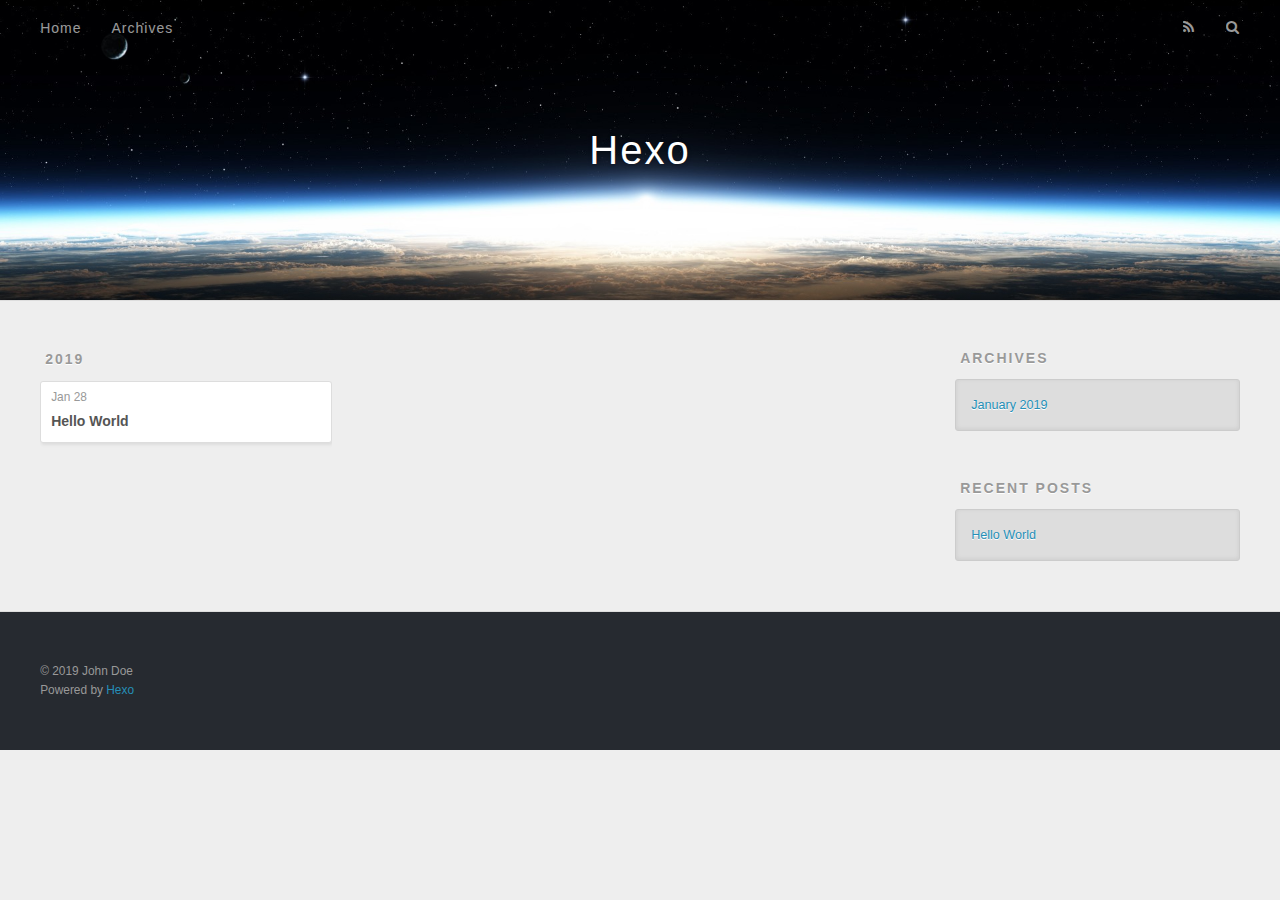
==== archives/index.html @ c8b0442b "Site updated: 2019-01-28 16:37:46" ====
<!DOCTYPE html>
<html>
<head><meta name="generator" content="Hexo 3.8.0">
  <meta charset="utf-8">
  

  
  <title>Archives | Hexo</title>
  <meta name="viewport" content="width=device-width, initial-scale=1, maximum-scale=1">
  <meta property="og:type" content="website">
<meta property="og:title" content="Hexo">
<meta property="og:url" content="http://yoursite.com/archives/index.html">
<meta property="og:site_name" content="Hexo">
<meta property="og:locale" content="default">
<meta name="twitter:card" content="summary">
<meta name="twitter:title" content="Hexo">
  
    <link rel="alternate" href="/atom.xml" title="Hexo" type="application/atom+xml">
  
  
    <link rel="icon" href="/favicon.png">
  
  
    <link href="//fonts.googleapis.com/css?family=Source+Code+Pro" rel="stylesheet" type="text/css">
  
  <link rel="stylesheet" href="/css/style.css">
</head>
</html>
<body>
  <div id="container">
    <div id="wrap">
      <header id="header">
  <div id="banner"></div>
  <div id="header-outer" class="outer">
    <div id="header-title" class="inner">
      <h1 id="logo-wrap">
        <a href="/" id="logo">Hexo</a>
      </h1>
      
    </div>
    <div id="header-inner" class="inner">
      <nav id="main-nav">
        <a id="main-nav-toggle" class="nav-icon"></a>
        
          <a class="main-nav-link" href="/">Home</a>
        
          <a class="main-nav-link" href="/archives">Archives</a>
        
      </nav>
      <nav id="sub-nav">
        
          <a id="nav-rss-link" class="nav-icon" href="/atom.xml" title="RSS Feed"></a>
        
        <a id="nav-search-btn" class="nav-icon" title="Search"></a>
      </nav>
      <div id="search-form-wrap">
        <form action="//google.com/search" method="get" accept-charset="UTF-8" class="search-form"><input type="search" name="q" class="search-form-input" placeholder="Search"><button type="submit" class="search-form-submit">&#xF002;</button><input type="hidden" name="sitesearch" value="http://yoursite.com"></form>
      </div>
    </div>
  </div>
</header>
      <div class="outer">
        <section id="main">
  
  
    
    
      
      
      <section class="archives-wrap">
        <div class="archive-year-wrap">
          <a href="/archives/2019" class="archive-year">2019</a>
        </div>
        <div class="archives">
    
    <article class="archive-article archive-type-post">
  <div class="archive-article-inner">
    <header class="archive-article-header">
      <a href="/2019/01/28/hello-world/" class="archive-article-date">
  <time datetime="2019-01-28T08:28:48.438Z" itemprop="datePublished">Jan 28</time>
</a>
      
  
    <h1 itemprop="name">
      <a class="archive-article-title" href="/2019/01/28/hello-world/">Hello World</a>
    </h1>
  

    </header>
  </div>
</article>
  
  
    </div></section>
  


</section>
        
          <aside id="sidebar">
  
    

  
    

  
    
  
    
  <div class="widget-wrap">
    <h3 class="widget-title">Archives</h3>
    <div class="widget">
      <ul class="archive-list"><li class="archive-list-item"><a class="archive-list-link" href="/archives/2019/01/">January 2019</a></li></ul>
    </div>
  </div>


  
    
  <div class="widget-wrap">
    <h3 class="widget-title">Recent Posts</h3>
    <div class="widget">
      <ul>
        
          <li>
            <a href="/2019/01/28/hello-world/">Hello World</a>
          </li>
        
      </ul>
    </div>
  </div>

  
</aside>
        
      </div>
      <footer id="footer">
  
  <div class="outer">
    <div id="footer-info" class="inner">
      &copy; 2019 John Doe<br>
      Powered by <a href="http://hexo.io/" target="_blank">Hexo</a>
    </div>
  </div>
</footer>
    </div>
    <nav id="mobile-nav">
  
    <a href="/" class="mobile-nav-link">Home</a>
  
    <a href="/archives" class="mobile-nav-link">Archives</a>
  
</nav>
    

<script src="//ajax.googleapis.com/ajax/libs/jquery/2.0.3/jquery.min.js"></script>


  <link rel="stylesheet" href="/fancybox/jquery.fancybox.css">
  <script src="/fancybox/jquery.fancybox.pack.js"></script>


<script src="/js/script.js"></script>



  </div>
</body>
</html>
---- css/style.css ----
body {
  width: 100%;
}
body:before,
body:after {
  content: "";
  display: table;
}
body:after {
  clear: both;
}
html,
body,
div,
span,
applet,
object,
iframe,
h1,
h2,
h3,
h4,
h5,
h6,
p,
blockquote,
pre,
a,
abbr,
acronym,
address,
big,
cite,
code,
del,
dfn,
em,
img,
ins,
kbd,
q,
s,
samp,
small,
strike,
strong,
sub,
sup,
tt,
var,
dl,
dt,
dd,
ol,
ul,
li,
fieldset,
form,
label,
legend,
table,
caption,
tbody,
tfoot,
thead,
tr,
th,
td {
  margin: 0;
  padding: 0;
  border: 0;
  outline: 0;
  font-weight: inherit;
  font-style: inherit;
  font-family: inherit;
  font-size: 100%;
  vertical-align: baseline;
}
body {
  line-height: 1;
  color: #000;
  background: #fff;
}
ol,
ul {
  list-style: none;
}
table {
  border-collapse: separate;
  border-spacing: 0;
  vertical-align: middle;
}
caption,
th,
td {
  text-align: left;
  font-weight: normal;
  vertical-align: middle;
}
a img {
  border: none;
}
input,
button {
  margin: 0;
  padding: 0;
}
input::-moz-focus-inner,
button::-moz-focus-inner {
  border: 0;
  padding: 0;
}
@font-face {
  font-family: FontAwesome;
  font-style: normal;
  font-weight: normal;
  src: url("fonts/fontawesome-webfont.eot?v=#4.0.3");
  src: url("fonts/fontawesome-webfont.eot?#iefix&v=#4.0.3") format("embedded-opentype"), url("fonts/fontawesome-webfont.woff?v=#4.0.3") format("woff"), url("fonts/fontawesome-webfont.ttf?v=#4.0.3") format("truetype"), url("fonts/fontawesome-webfont.svg#fontawesomeregular?v=#4.0.3") format("svg");
}
html,
body,
#container {
  height: 100%;
}
body {
  background: #eee;
  font: 14px -apple-system, BlinkMacSystemFont, "Segoe UI", "Roboto", "Oxygen", "Ubuntu", "Cantarell", "Fira Sans", "Droid Sans", "Helvetica Neue", sans-serif;
  -webkit-text-size-adjust: 100%;
}
.outer {
  max-width: 1220px;
  margin: 0 auto;
  padding: 0 20px;
}
.outer:before,
.outer:after {
  content: "";
  display: table;
}
.outer:after {
  clear: both;
}
.inner {
  display: inline;
  float: left;
  width: 98.33333333333333%;
  margin: 0 0.833333333333333%;
}
.left,
.alignleft {
  float: left;
}
.right,
.alignright {
  float: right;
}
.clear {
  clear: both;
}
#container {
  position: relative;
}
.mobile-nav-on {
  overflow: hidden;
}
#wrap {
  height: 100%;
  width: 100%;
  position: absolute;
  top: 0;
  left: 0;
  -webkit-transition: 0.2s ease-out;
  -moz-transition: 0.2s ease-out;
  -ms-transition: 0.2s ease-out;
  transition: 0.2s ease-out;
  z-index: 1;
  background: #eee;
}
.mobile-nav-on #wrap {
  left: 280px;
}
@media screen and (min-width: 768px) {
  #main {
    display: inline;
    float: left;
    width: 73.33333333333333%;
    margin: 0 0.833333333333333%;
  }
}
.article-date,
.article-category-link,
.archive-year,
.widget-title {
  text-decoration: none;
  text-transform: uppercase;
  letter-spacing: 2px;
  color: #999;
  margin-bottom: 1em;
  margin-left: 5px;
  line-height: 1em;
  text-shadow: 0 1px #fff;
  font-weight: bold;
}
.article-inner,
.archive-article-inner {
  background: #fff;
  -webkit-box-shadow: 1px 2px 3px #ddd;
  box-shadow: 1px 2px 3px #ddd;
  border: 1px solid #ddd;
  border-radius: 3px;
}
.article-entry h1,
.widget h1 {
  font-size: 2em;
}
.article-entry h2,
.widget h2 {
  font-size: 1.5em;
}
.article-entry h3,
.widget h3 {
  font-size: 1.3em;
}
.article-entry h4,
.widget h4 {
  font-size: 1.2em;
}
.article-entry h5,
.widget h5 {
  font-size: 1em;
}
.article-entry h6,
.widget h6 {
  font-size: 1em;
  color: #999;
}
.article-entry hr,
.widget hr {
  border: 1px dashed #ddd;
}
.article-entry strong,
.widget strong {
  font-weight: bold;
}
.article-entry em,
.widget em,
.article-entry cite,
.widget cite {
  font-style: italic;
}
.article-entry sup,
.widget sup,
.article-entry sub,
.widget sub {
  font-size: 0.75em;
  line-height: 0;
  position: relative;
  vertical-align: baseline;
}
.article-entry sup,
.widget sup {
  top: -0.5em;
}
.article-entry sub,
.widget sub {
  bottom: -0.2em;
}
.article-entry small,
.widget small {
  font-size: 0.85em;
}
.article-entry acronym,
.widget acronym,
.article-entry abbr,
.widget abbr {
  border-bottom: 1px dotted;
}
.article-entry ul,
.widget ul,
.article-entry ol,
.widget ol,
.article-entry dl,
.widget dl {
  margin: 0 20px;
  line-height: 1.6em;
}
.article-entry ul ul,
.widget ul ul,
.article-entry ol ul,
.widget ol ul,
.article-entry ul ol,
.widget ul ol,
.article-entry ol ol,
.widget ol ol {
  margin-top: 0;
  margin-bottom: 0;
}
.article-entry ul,
.widget ul {
  list-style: disc;
}
.article-entry ol,
.widget ol {
  list-style: decimal;
}
.article-entry dt,
.widget dt {
  font-weight: bold;
}
#header {
  height: 300px;
  position: relative;
  border-bottom: 1px solid #ddd;
}
#header:before,
#header:after {
  content: "";
  position: absolute;
  left: 0;
  right: 0;
  height: 40px;
}
#header:before {
  top: 0;
  background: -webkit-linear-gradient(rgba(0,0,0,0.2), transparent);
  background: -moz-linear-gradient(rgba(0,0,0,0.2), transparent);
  background: -ms-linear-gradient(rgba(0,0,0,0.2), transparent);
  background: linear-gradient(rgba(0,0,0,0.2), transparent);
}
#header:after {
  bottom: 0;
  background: -webkit-linear-gradient(transparent, rgba(0,0,0,0.2));
  background: -moz-linear-gradient(transparent, rgba(0,0,0,0.2));
  background: -ms-linear-gradient(transparent, rgba(0,0,0,0.2));
  background: linear-gradient(transparent, rgba(0,0,0,0.2));
}
#header-outer {
  height: 100%;
  position: relative;
}
#header-inner {
  position: relative;
  overflow: hidden;
}
#banner {
  position: absolute;
  top: 0;
  left: 0;
  width: 100%;
  height: 100%;
  background: url("images/banner.jpg") center #000;
  -webkit-background-size: cover;
  -moz-background-size: cover;
  background-size: cover;
  z-index: -1;
}
#header-title {
  text-align: center;
  height: 40px;
  position: absolute;
  top: 50%;
  left: 0;
  margin-top: -20px;
}
#logo,
#subtitle {
  text-decoration: none;
  color: #fff;
  font-weight: 300;
  text-shadow: 0 1px 4px rgba(0,0,0,0.3);
}
#logo {
  font-size: 40px;
  line-height: 40px;
  letter-spacing: 2px;
}
#subtitle {
  font-size: 16px;
  line-height: 16px;
  letter-spacing: 1px;
}
#subtitle-wrap {
  margin-top: 16px;
}
#main-nav {
  float: left;
  margin-left: -15px;
}
.nav-icon,
.main-nav-link {
  float: left;
  color: #fff;
  opacity: 0.6;
  text-decoration: none;
  text-shadow: 0 1px rgba(0,0,0,0.2);
  -webkit-transition: opacity 0.2s;
  -moz-transition: opacity 0.2s;
  -ms-transition: opacity 0.2s;
  transition: opacity 0.2s;
  display: block;
  padding: 20px 15px;
}
.nav-icon:hover,
.main-nav-link:hover {
  opacity: 1;
}
.nav-icon {
  font-family: FontAwesome;
  text-align: center;
  font-size: 14px;
  width: 14px;
  height: 14px;
  padding: 20px 15px;
  position: relative;
  cursor: pointer;
}
.main-nav-link {
  font-weight: 300;
  letter-spacing: 1px;
}
@media screen and (max-width: 479px) {
  .main-nav-link {
    display: none;
  }
}
#main-nav-toggle {
  display: none;
}
#main-nav-toggle:before {
  content: "\f0c9";
}
@media screen and (max-width: 479px) {
  #main-nav-toggle {
    display: block;
  }
}
#sub-nav {
  float: right;
  margin-right: -15px;
}
#nav-rss-link:before {
  content: "\f09e";
}
#nav-search-btn:before {
  content: "\f002";
}
#search-form-wrap {
  position: absolute;
  top: 15px;
  width: 150px;
  height: 30px;
  right: -150px;
  opacity: 0;
  -webkit-transition: 0.2s ease-out;
  -moz-transition: 0.2s ease-out;
  -ms-transition: 0.2s ease-out;
  transition: 0.2s ease-out;
}
#search-form-wrap.on {
  opacity: 1;
  right: 0;
}
@media screen and (max-width: 479px) {
  #search-form-wrap {
    width: 100%;
    right: -100%;
  }
}
.search-form {
  position: absolute;
  top: 0;
  left: 0;
  right: 0;
  background: #fff;
  padding: 5px 15px;
  border-radius: 15px;
  -webkit-box-shadow: 0 0 10px rgba(0,0,0,0.3);
  box-shadow: 0 0 10px rgba(0,0,0,0.3);
}
.search-form-input {
  border: none;
  background: none;
  color: #555;
  width: 100%;
  font: 13px -apple-system, BlinkMacSystemFont, "Segoe UI", "Roboto", "Oxygen", "Ubuntu", "Cantarell", "Fira Sans", "Droid Sans", "Helvetica Neue", sans-serif;
  outline: none;
}
.search-form-input::-webkit-search-results-decoration,
.search-form-input::-webkit-search-cancel-button {
  -webkit-appearance: none;
}
.search-form-submit {
  position: absolute;
  top: 50%;
  right: 10px;
  margin-top: -7px;
  font: 13px FontAwesome;
  border: none;
  background: none;
  color: #bbb;
  cursor: pointer;
}
.search-form-submit:hover,
.search-form-submit:focus {
  color: #777;
}
.article {
  margin: 50px 0;
}
.article-inner {
  overflow: hidden;
}
.article-meta:before,
.article-meta:after {
  content: "";
  display: table;
}
.article-meta:after {
  clear: both;
}
.article-date {
  float: left;
}
.article-category {
  float: left;
  line-height: 1em;
  color: #ccc;
  text-shadow: 0 1px #fff;
  margin-left: 8px;
}
.article-category:before {
  content: "\2022";
}
.article-category-link {
  margin: 0 12px 1em;
}
.article-header {
  padding: 20px 20px 0;
}
.article-title {
  text-decoration: none;
  font-size: 2em;
  font-weight: bold;
  color: #555;
  line-height: 1.1em;
  -webkit-transition: color 0.2s;
  -moz-transition: color 0.2s;
  -ms-transition: color 0.2s;
  transition: color 0.2s;
}
a.article-title:hover {
  color: #258fb8;
}
.article-entry {
  color: #555;
  padding: 0 20px;
}
.article-entry:before,
.article-entry:after {
  content: "";
  display: table;
}
.article-entry:after {
  clear: both;
}
.article-entry p,
.article-entry table {
  line-height: 1.6em;
  margin: 1.6em 0;
}
.article-entry h1,
.article-entry h2,
.article-entry h3,
.article-entry h4,
.article-entry h5,
.article-entry h6 {
  font-weight: bold;
}
.article-entry h1,
.article-entry h2,
.article-entry h3,
.article-entry h4,
.article-entry h5,
.article-entry h6 {
  line-height: 1.1em;
  margin: 1.1em 0;
}
.article-entry a {
  color: #258fb8;
  text-decoration: none;
}
.article-entry a:hover {
  text-decoration: underline;
}
.article-entry ul,
.article-entry ol,
.article-entry dl {
  margin-top: 1.6em;
  margin-bottom: 1.6em;
}
.article-entry img,
.article-entry video {
  max-width: 100%;
  height: auto;
  display: block;
  margin: auto;
}
.article-entry iframe {
  border: none;
}
.article-entry table {
  width: 100%;
  border-collapse: collapse;
  border-spacing: 0;
}
.article-entry th {
  font-weight: bold;
  border-bottom: 3px solid #ddd;
  padding-bottom: 0.5em;
}
.article-entry td {
  border-bottom: 1px solid #ddd;
  padding: 10px 0;
}
.article-entry blockquote {
  font-family: Georgia, "Times New Roman", serif;
  font-size: 1.4em;
  margin: 1.6em 20px;
  text-align: center;
}
.article-entry blockquote footer {
  font-size: 14px;
  margin: 1.6em 0;
  font-family: -apple-system, BlinkMacSystemFont, "Segoe UI", "Roboto", "Oxygen", "Ubuntu", "Cantarell", "Fira Sans", "Droid Sans", "Helvetica Neue", sans-serif;
}
.article-entry blockquote footer cite:before {
  content: "—";
  padding: 0 0.5em;
}
.article-entry .pullquote {
  text-align: left;
  width: 45%;
  margin: 0;
}
.article-entry .pullquote.left {
  margin-left: 0.5em;
  margin-right: 1em;
}
.article-entry .pullquote.right {
  margin-right: 0.5em;
  margin-left: 1em;
}
.article-entry .caption {
  color: #999;
  display: block;
  font-size: 0.9em;
  margin-top: 0.5em;
  position: relative;
  text-align: center;
}
.article-entry .video-container {
  position: relative;
  padding-top: 56.25%;
  height: 0;
  overflow: hidden;
}
.article-entry .video-container iframe,
.article-entry .video-container object,
.article-entry .video-container embed {
  position: absolute;
  top: 0;
  left: 0;
  width: 100%;
  height: 100%;
  margin-top: 0;
}
.article-more-link a {
  display: inline-block;
  line-height: 1em;
  padding: 6px 15px;
  border-radius: 15px;
  background: #eee;
  color: #999;
  text-shadow: 0 1px #fff;
  text-decoration: none;
}
.article-more-link a:hover {
  background: #258fb8;
  color: #fff;
  text-decoration: none;
  text-shadow: 0 1px #1e7293;
}
.article-footer {
  font-size: 0.85em;
  line-height: 1.6em;
  border-top: 1px solid #ddd;
  padding-top: 1.6em;
  margin: 0 20px 20px;
}
.article-footer:before,
.article-footer:after {
  content: "";
  display: table;
}
.article-footer:after {
  clear: both;
}
.article-footer a {
  color: #999;
  text-decoration: none;
}
.article-footer a:hover {
  color: #555;
}
.article-tag-list-item {
  float: left;
  margin-right: 10px;
}
.article-tag-list-link:before {
  content: "#";
}
.article-comment-link {
  float: right;
}
.article-comment-link:before {
  content: "\f075";
  font-family: FontAwesome;
  padding-right: 8px;
}
.article-share-link {
  cursor: pointer;
  float: right;
  margin-left: 20px;
}
.article-share-link:before {
  content: "\f064";
  font-family: FontAwesome;
  padding-right: 6px;
}
#article-nav {
  position: relative;
}
#article-nav:before,
#article-nav:after {
  content: "";
  display: table;
}
#article-nav:after {
  clear: both;
}
@media screen and (min-width: 768px) {
  #article-nav {
    margin: 50px 0;
  }
  #article-nav:before {
    width: 8px;
    height: 8px;
    position: absolute;
    top: 50%;
    left: 50%;
    margin-top: -4px;
    margin-left: -4px;
    content: "";
    border-radius: 50%;
    background: #ddd;
    -webkit-box-shadow: 0 1px 2px #fff;
    box-shadow: 0 1px 2px #fff;
  }
}
.article-nav-link-wrap {
  text-decoration: none;
  text-shadow: 0 1px #fff;
  color: #999;
  -webkit-box-sizing: border-box;
  -moz-box-sizing: border-box;
  box-sizing: border-box;
  margin-top: 50px;
  text-align: center;
  display: block;
}
.article-nav-link-wrap:hover {
  color: #555;
}
@media screen and (min-width: 768px) {
  .article-nav-link-wrap {
    width: 50%;
    margin-top: 0;
  }
}
@media screen and (min-width: 768px) {
  #article-nav-newer {
    float: left;
    text-align: right;
    padding-right: 20px;
  }
}
@media screen and (min-width: 768px) {
  #article-nav-older {
    float: right;
    text-align: left;
    padding-left: 20px;
  }
}
.article-nav-caption {
  text-transform: uppercase;
  letter-spacing: 2px;
  color: #ddd;
  line-height: 1em;
  font-weight: bold;
}
#article-nav-newer .article-nav-caption {
  margin-right: -2px;
}
.article-nav-title {
  font-size: 0.85em;
  line-height: 1.6em;
  margin-top: 0.5em;
}
.article-share-box {
  position: absolute;
  display: none;
  background: #fff;
  -webkit-box-shadow: 1px 2px 10px rgba(0,0,0,0.2);
  box-shadow: 1px 2px 10px rgba(0,0,0,0.2);
  border-radius: 3px;
  margin-left: -145px;
  overflow: hidden;
  z-index: 1;
}
.article-share-box.on {
  display: block;
}
.article-share-input {
  width: 100%;
  background: none;
  -webkit-box-sizing: border-box;
  -moz-box-sizing: border-box;
  box-sizing: border-box;
  font: 14px -apple-system, BlinkMacSystemFont, "Segoe UI", "Roboto", "Oxygen", "Ubuntu", "Cantarell", "Fira Sans", "Droid Sans", "Helvetica Neue", sans-serif;
  padding: 0 15px;
  color: #555;
  outline: none;
  border: 1px solid #ddd;
  border-radius: 3px 3px 0 0;
  height: 36px;
  line-height: 36px;
}
.article-share-links {
  background: #eee;
}
.article-share-links:before,
.article-share-links:after {
  content: "";
  display: table;
}
.article-share-links:after {
  clear: both;
}
.article-share-twitter,
.article-share-facebook,
.article-share-pinterest,
.article-share-google {
  width: 50px;
  height: 36px;
  display: block;
  float: left;
  position: relative;
  color: #999;
  text-shadow: 0 1px #fff;
}
.article-share-twitter:before,
.article-share-facebook:before,
.article-share-pinterest:before,
.article-share-google:before {
  font-size: 20px;
  font-family: FontAwesome;
  width: 20px;
  height: 20px;
  position: absolute;
  top: 50%;
  left: 50%;
  margin-top: -10px;
  margin-left: -10px;
  text-align: center;
}
.article-share-twitter:hover,
.article-share-facebook:hover,
.article-share-pinterest:hover,
.article-share-google:hover {
  color: #fff;
}
.article-share-twitter:before {
  content: "\f099";
}
.article-share-twitter:hover {
  background: #00aced;
  text-shadow: 0 1px #008abe;
}
.article-share-facebook:before {
  content: "\f09a";
}
.article-share-facebook:hover {
  background: #3b5998;
  text-shadow: 0 1px #2f477a;
}
.article-share-pinterest:before {
  content: "\f0d2";
}
.article-share-pinterest:hover {
  background: #cb2027;
  text-shadow: 0 1px #a21a1f;
}
.article-share-google:before {
  content: "\f0d5";
}
.article-share-google:hover {
  background: #dd4b39;
  text-shadow: 0 1px #be3221;
}
.article-gallery {
  background: #000;
  position: relative;
}
.article-gallery-photos {
  position: relative;
  overflow: hidden;
}
.article-gallery-img {
  display: none;
  max-width: 100%;
}
.article-gallery-img:first-child {
  display: block;
}
.article-gallery-img.loaded {
  position: absolute;
  display: block;
}
.article-gallery-img img {
  display: block;
  max-width: 100%;
  margin: 0 auto;
}
#comments {
  background: #fff;
  -webkit-box-shadow: 1px 2px 3px #ddd;
  box-shadow: 1px 2px 3px #ddd;
  padding: 20px;
  border: 1px solid #ddd;
  border-radius: 3px;
  margin: 50px 0;
}
#comments a {
  color: #258fb8;
}
.archives-wrap {
  margin: 50px 0;
}
.archives:before,
.archives:after {
  content: "";
  display: table;
}
.archives:after {
  clear: both;
}
.archive-year-wrap {
  margin-bottom: 1em;
}
.archives {
  -webkit-column-gap: 10px;
  -moz-column-gap: 10px;
  column-gap: 10px;
}
@media screen and (min-width: 480px) and (max-width: 767px) {
  .archives {
    -webkit-column-count: 2;
    -moz-column-count: 2;
    column-count: 2;
  }
}
@media screen and (min-width: 768px) {
  .archives {
    -webkit-column-count: 3;
    -moz-column-count: 3;
    column-count: 3;
  }
}
.archive-article {
  -webkit-column-break-inside: avoid;
  page-break-inside: avoid;
  overflow: hidden;
  break-inside: avoid-column;
}
.archive-article-inner {
  padding: 10px;
  margin-bottom: 15px;
}
.archive-article-title {
  text-decoration: none;
  font-weight: bold;
  color: #555;
  -webkit-transition: color 0.2s;
  -moz-transition: color 0.2s;
  -ms-transition: color 0.2s;
  transition: color 0.2s;
  line-height: 1.6em;
}
.archive-article-title:hover {
  color: #258fb8;
}
.archive-article-footer {
  margin-top: 1em;
}
.archive-article-date {
  color: #999;
  text-decoration: none;
  font-size: 0.85em;
  line-height: 1em;
  margin-bottom: 0.5em;
  display: block;
}
#page-nav {
  margin: 50px auto;
  background: #fff;
  -webkit-box-shadow: 1px 2px 3px #ddd;
  box-shadow: 1px 2px 3px #ddd;
  border: 1px solid #ddd;
  border-radius: 3px;
  text-align: center;
  color: #999;
  overflow: hidden;
}
#page-nav:before,
#page-nav:after {
  content: "";
  display: table;
}
#page-nav:after {
  clear: both;
}
#page-nav a,
#page-nav span {
  padding: 10px 20px;
  line-height: 1;
  height: 2ex;
}
#page-nav a {
  color: #999;
  text-decoration: none;
}
#page-nav a:hover {
  background: #999;
  color: #fff;
}
#page-nav .prev {
  float: left;
}
#page-nav .next {
  float: right;
}
#page-nav .page-number {
  display: inline-block;
}
@media screen and (max-width: 479px) {
  #page-nav .page-number {
    display: none;
  }
}
#page-nav .current {
  color: #555;
  font-weight: bold;
}
#page-nav .space {
  color: #ddd;
}
#footer {
  background: #262a30;
  padding: 50px 0;
  border-top: 1px solid #ddd;
  color: #999;
}
#footer a {
  color: #258fb8;
  text-decoration: none;
}
#footer a:hover {
  text-decoration: underline;
}
#footer-info {
  line-height: 1.6em;
  font-size: 0.85em;
}
.article-entry pre,
.article-entry .highlight {
  background: #2d2d2d;
  margin: 0 -20px;
  padding: 15px 20px;
  border-style: solid;
  border-color: #ddd;
  border-width: 1px 0;
  overflow: auto;
  color: #ccc;
  line-height: 22.400000000000002px;
}
.article-entry .highlight .gutter pre,
.article-entry .gist .gist-file .gist-data .line-numbers {
  color: #666;
  font-size: 0.85em;
}
.article-entry pre,
.article-entry code {
  font-family: "Source Code Pro", Consolas, Monaco, Menlo, Consolas, monospace;
}
.article-entry code {
  background: #eee;
  text-shadow: 0 1px #fff;
  padding: 0 0.3em;
}
.article-entry pre code {
  background: none;
  text-shadow: none;
  padding: 0;
}
.article-entry .highlight pre {
  border: none;
  margin: 0;
  padding: 0;
}
.article-entry .highlight table {
  margin: 0;
  width: auto;
}
.article-entry .highlight td {
  border: none;
  padding: 0;
}
.article-entry .highlight figcaption {
  font-size: 0.85em;
  color: #999;
  line-height: 1em;
  margin-bottom: 1em;
}
.article-entry .highlight figcaption:before,
.article-entry .highlight figcaption:after {
  content: "";
  display: table;
}
.article-entry .highlight figcaption:after {
  clear: both;
}
.article-entry .highlight figcaption a {
  float: right;
}
.article-entry .highlight .gutter pre {
  text-align: right;
  padding-right: 20px;
}
.article-entry .highlight .line {
  height: 22.400000000000002px;
}
.article-entry .highlight .line.marked {
  background: #515151;
}
.article-entry .gist {
  margin: 0 -20px;
  border-style: solid;
  border-color: #ddd;
  border-width: 1px 0;
  background: #2d2d2d;
  padding: 15px 20px 15px 0;
}
.article-entry .gist .gist-file {
  border: none;
  font-family: "Source Code Pro", Consolas, Monaco, Menlo, Consolas, monospace;
  margin: 0;
}
.article-entry .gist .gist-file .gist-data {
  background: none;
  border: none;
}
.article-entry .gist .gist-file .gist-data .line-numbers {
  background: none;
  border: none;
  padding: 0 20px 0 0;
}
.article-entry .gist .gist-file .gist-data .line-data {
  padding: 0 !important;
}
.article-entry .gist .gist-file .highlight {
  margin: 0;
  padding: 0;
  border: none;
}
.article-entry .gist .gist-file .gist-meta {
  background: #2d2d2d;
  color: #999;
  font: 0.85em -apple-system, BlinkMacSystemFont, "Segoe UI", "Roboto", "Oxygen", "Ubuntu", "Cantarell", "Fira Sans", "Droid Sans", "Helvetica Neue", sans-serif;
  text-shadow: 0 0;
  padding: 0;
  margin-top: 1em;
  margin-left: 20px;
}
.article-entry .gist .gist-file .gist-meta a {
  color: #258fb8;
  font-weight: normal;
}
.article-entry .gist .gist-file .gist-meta a:hover {
  text-decoration: underline;
}
pre .comment,
pre .title {
  color: #999;
}
pre .variable,
pre .attribute,
pre .tag,
pre .regexp,
pre .ruby .constant,
pre .xml .tag .title,
pre .xml .pi,
pre .xml .doctype,
pre .html .doctype,
pre .css .id,
pre .css .class,
pre .css .pseudo {
  color: #f2777a;
}
pre .number,
pre .preprocessor,
pre .built_in,
pre .literal,
pre .params,
pre .constant {
  color: #f99157;
}
pre .class,
pre .ruby .class .title,
pre .css .rules .attribute {
  color: #9c9;
}
pre .string,
pre .value,
pre .inheritance,
pre .header,
pre .ruby .symbol,
pre .xml .cdata {
  color: #9c9;
}
pre .css .hexcolor {
  color: #6cc;
}
pre .function,
pre .python .decorator,
pre .python .title,
pre .ruby .function .title,
pre .ruby .title .keyword,
pre .perl .sub,
pre .javascript .title,
pre .coffeescript .title {
  color: #69c;
}
pre .keyword,
pre .javascript .function {
  color: #c9c;
}
@media screen and (max-width: 479px) {
  #mobile-nav {
    position: absolute;
    top: 0;
    left: 0;
    width: 280px;
    height: 100%;
    background: #191919;
    border-right: 1px solid #fff;
  }
}
@media screen and (max-width: 479px) {
  .mobile-nav-link {
    display: block;
    color: #999;
    text-decoration: none;
    padding: 15px 20px;
    font-weight: bold;
  }
  .mobile-nav-link:hover {
    color: #fff;
  }
}
@media screen and (min-width: 768px) {
  #sidebar {
    display: inline;
    float: left;
    width: 23.333333333333332%;
    margin: 0 0.833333333333333%;
  }
}
.widget-wrap {
  margin: 50px 0;
}
.widget {
  color: #777;
  text-shadow: 0 1px #fff;
  background: #ddd;
  -webkit-box-shadow: 0 -1px 4px #ccc inset;
  box-shadow: 0 -1px 4px #ccc inset;
  border: 1px solid #ccc;
  padding: 15px;
  border-radius: 3px;
}
.widget a {
  color: #258fb8;
  text-decoration: none;
}
.widget a:hover {
  text-decoration: underline;
}
.widget ul ul,
.widget ol ul,
.widget dl ul,
.widget ul ol,
.widget ol ol,
.widget dl ol,
.widget ul dl,
.widget ol dl,
.widget dl dl {
  margin-left: 15px;
  list-style: disc;
}
.widget {
  line-height: 1.6em;
  word-wrap: break-word;
  font-size: 0.9em;
}
.widget ul,
.widget ol {
  list-style: none;
  margin: 0;
}
.widget ul ul,
.widget ol ul,
.widget ul ol,
.widget ol ol {
  margin: 0 20px;
}
.widget ul ul,
.widget ol ul {
  list-style: disc;
}
.widget ul ol,
.widget ol ol {
  list-style: decimal;
}
.category-list-count,
.tag-list-count,
.archive-list-count {
  padding-left: 5px;
  color: #999;
  font-size: 0.85em;
}
.category-list-count:before,
.tag-list-count:before,
.archive-list-count:before {
  content: "(";
}
.category-list-count:after,
.tag-list-count:after,
.archive-list-count:after {
  content: ")";
}
.tagcloud a {
  margin-right: 5px;
  display: inline-block;
}
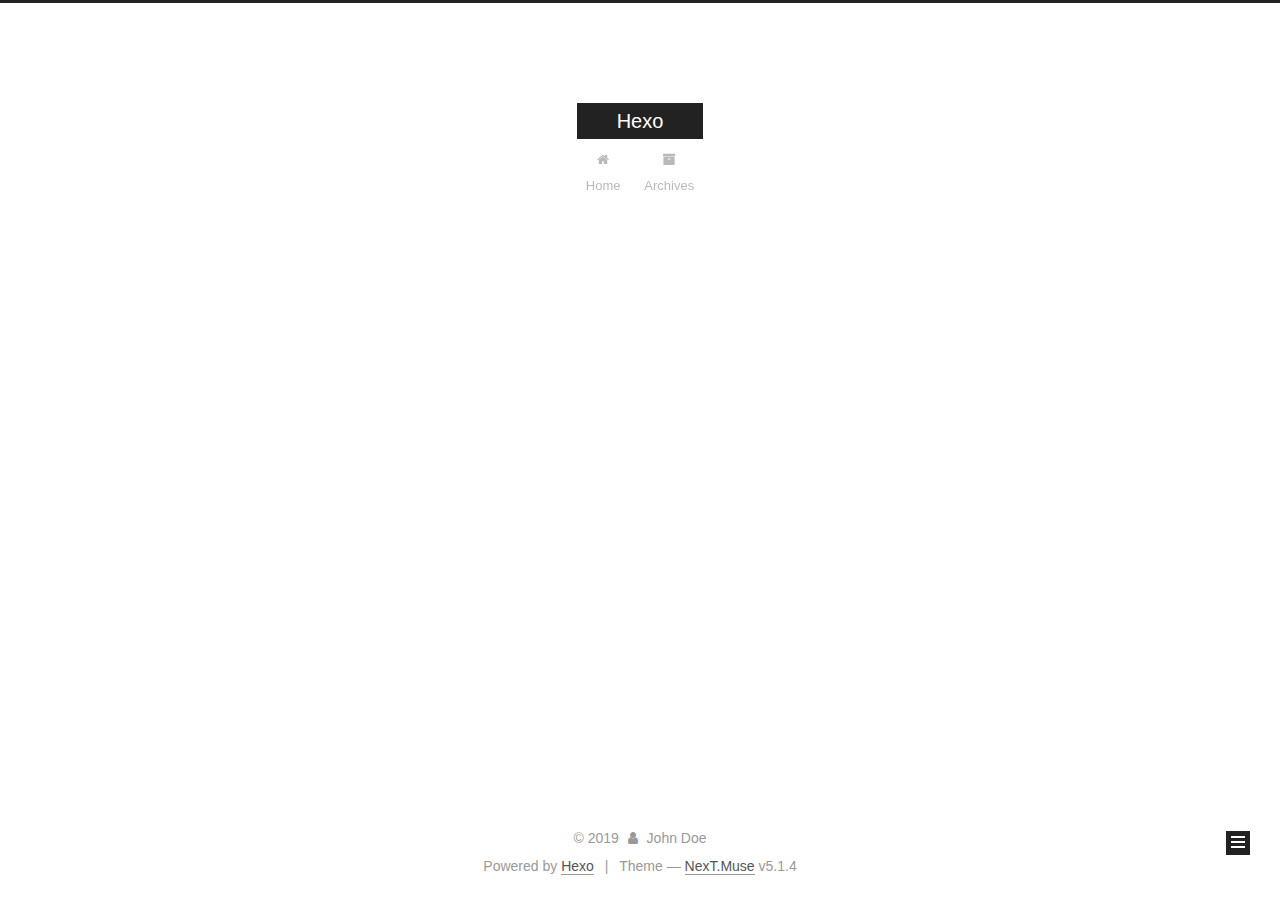
==== commit bf116aff: "Site updated: 2019-01-28 16:50:36" ====
--- a/archives/index.html
+++ b/archives/index.html
@@ -1,170 +1,584 @@
 <!DOCTYPE html>
-<html>
+
+
+
+  
+
+
+<html class="theme-next muse use-motion" lang="">
 <head><meta name="generator" content="Hexo 3.8.0">
-  <meta charset="utf-8">
-  
-
-  
-  <title>Archives | Hexo</title>
-  <meta name="viewport" content="width=device-width, initial-scale=1, maximum-scale=1">
-  <meta property="og:type" content="website">
+  <meta charset="UTF-8">
+<meta http-equiv="X-UA-Compatible" content="IE=edge">
+<meta name="viewport" content="width=device-width, initial-scale=1, maximum-scale=1">
+<meta name="theme-color" content="#222">
+
+
+
+
+
+
+
+
+
+<meta http-equiv="Cache-Control" content="no-transform">
+<meta http-equiv="Cache-Control" content="no-siteapp">
+
+
+
+
+
+
+
+
+
+
+
+
+
+
+
+
+  
+  
+  <link href="/lib/fancybox/source/jquery.fancybox.css?v=2.1.5" rel="stylesheet" type="text/css">
+
+
+
+
+
+
+
+<link href="/lib/font-awesome/css/font-awesome.min.css?v=4.6.2" rel="stylesheet" type="text/css">
+
+<link href="/css/main.css?v=5.1.4" rel="stylesheet" type="text/css">
+
+
+  <link rel="apple-touch-icon" sizes="180x180" href="/images/apple-touch-icon-next.png?v=5.1.4">
+
+
+  <link rel="icon" type="image/png" sizes="32x32" href="/images/favicon-32x32-next.png?v=5.1.4">
+
+
+  <link rel="icon" type="image/png" sizes="16x16" href="/images/favicon-16x16-next.png?v=5.1.4">
+
+
+  <link rel="mask-icon" href="/images/logo.svg?v=5.1.4" color="#222">
+
+
+
+
+
+  <meta name="keywords" content="Hexo, NexT">
+
+
+
+
+
+
+
+
+
+
+<meta property="og:type" content="website">
 <meta property="og:title" content="Hexo">
 <meta property="og:url" content="http://yoursite.com/archives/index.html">
 <meta property="og:site_name" content="Hexo">
 <meta property="og:locale" content="default">
 <meta name="twitter:card" content="summary">
 <meta name="twitter:title" content="Hexo">
-  
-    <link rel="alternate" href="/atom.xml" title="Hexo" type="application/atom+xml">
-  
-  
-    <link rel="icon" href="/favicon.png">
-  
-  
-    <link href="//fonts.googleapis.com/css?family=Source+Code+Pro" rel="stylesheet" type="text/css">
-  
-  <link rel="stylesheet" href="/css/style.css">
+
+
+
+<script type="text/javascript" id="hexo.configurations">
+  var NexT = window.NexT || {};
+  var CONFIG = {
+    root: '/',
+    scheme: 'Muse',
+    version: '5.1.4',
+    sidebar: {"position":"left","display":"post","offset":12,"b2t":false,"scrollpercent":false,"onmobile":false},
+    fancybox: true,
+    tabs: true,
+    motion: {"enable":true,"async":false,"transition":{"post_block":"fadeIn","post_header":"slideDownIn","post_body":"slideDownIn","coll_header":"slideLeftIn","sidebar":"slideUpIn"}},
+    duoshuo: {
+      userId: '0',
+      author: 'Author'
+    },
+    algolia: {
+      applicationID: '',
+      apiKey: '',
+      indexName: '',
+      hits: {"per_page":10},
+      labels: {"input_placeholder":"Search for Posts","hits_empty":"We didn't find any results for the search: ${query}","hits_stats":"${hits} results found in ${time} ms"}
+    }
+  };
+</script>
+
+
+
+  <link rel="canonical" href="http://yoursite.com/archives/">
+
+
+
+
+
+  <title>Archive | Hexo</title>
+  
+
+
+
+
+
+
+
+
 </head>
-</html>
-<body>
-  <div id="container">
-    <div id="wrap">
-      <header id="header">
-  <div id="banner"></div>
-  <div id="header-outer" class="outer">
-    <div id="header-title" class="inner">
-      <h1 id="logo-wrap">
-        <a href="/" id="logo">Hexo</a>
-      </h1>
-      
+
+<body itemscope="" itemtype="http://schema.org/WebPage" lang="default">
+
+  
+  
+    
+  
+
+  <div class="container sidebar-position-left page-archive">
+    <div class="headband"></div>
+
+    <header id="header" class="header" itemscope="" itemtype="http://schema.org/WPHeader">
+      <div class="header-inner"><div class="site-brand-wrapper">
+  <div class="site-meta ">
+    
+
+    <div class="custom-logo-site-title">
+      <a href="/" class="brand" rel="start">
+        <span class="logo-line-before"><i></i></span>
+        <span class="site-title">Hexo</span>
+        <span class="logo-line-after"><i></i></span>
+      </a>
     </div>
-    <div id="header-inner" class="inner">
-      <nav id="main-nav">
-        <a id="main-nav-toggle" class="nav-icon"></a>
-        
-          <a class="main-nav-link" href="/">Home</a>
-        
-          <a class="main-nav-link" href="/archives">Archives</a>
-        
-      </nav>
-      <nav id="sub-nav">
-        
-          <a id="nav-rss-link" class="nav-icon" href="/atom.xml" title="RSS Feed"></a>
-        
-        <a id="nav-search-btn" class="nav-icon" title="Search"></a>
-      </nav>
-      <div id="search-form-wrap">
-        <form action="//google.com/search" method="get" accept-charset="UTF-8" class="search-form"><input type="search" name="q" class="search-form-input" placeholder="Search"><button type="submit" class="search-form-submit">&#xF002;</button><input type="hidden" name="sitesearch" value="http://yoursite.com"></form>
+      
+        <p class="site-subtitle"></p>
+      
+  </div>
+
+  <div class="site-nav-toggle">
+    <button>
+      <span class="btn-bar"></span>
+      <span class="btn-bar"></span>
+      <span class="btn-bar"></span>
+    </button>
+  </div>
+</div>
+
+<nav class="site-nav">
+  
+
+  
+    <ul id="menu" class="menu">
+      
+        
+        <li class="menu-item menu-item-home">
+          <a href="/" rel="section">
+            
+              <i class="menu-item-icon fa fa-fw fa-home"></i> <br>
+            
+            Home
+          </a>
+        </li>
+      
+        
+        <li class="menu-item menu-item-archives">
+          <a href="/archives/" rel="section">
+            
+              <i class="menu-item-icon fa fa-fw fa-archive"></i> <br>
+            
+            Archives
+          </a>
+        </li>
+      
+
+      
+    </ul>
+  
+
+  
+</nav>
+
+
+
+ </div>
+    </header>
+
+    <main id="main" class="main">
+      <div class="main-inner">
+        <div class="content-wrap">
+          <div id="content" class="content">
+            
+
+  
+  
+  
+  <div class="post-block archive">
+    <div id="posts" class="posts-collapse">
+      <span class="archive-move-on"></span>
+
+      <span class="archive-page-counter">
+        
+        
+        
+          
+        
+        Um..! 2 posts in total. Keep on posting.
+      </span>
+
+      
+
+        
+        
+        
+
+        
+          
+          <div class="collection-title">
+            <h1 class="archive-year" id="archive-year-2019">2019</h1>
+          </div>
+        
+        
+
+        
+
+  <article class="post post-type-normal" itemscope="" itemtype="http://schema.org/Article">
+    <header class="post-header">
+
+      <h2 class="post-title">
+        
+            <a class="post-title-link" href="/2019/01/28/first/" itemprop="url">
+              
+                <span itemprop="name">first</span>
+              
+            </a>
+        
+      </h2>
+
+      <div class="post-meta">
+        <time class="post-time" itemprop="dateCreated" datetime="2019-01-28T16:39:08+08:00" content="2019-01-28">
+          01-28
+        </time>
       </div>
+
+    </header>
+  </article>
+
+
+
+      
+
+        
+        
+        
+
+        
+        
+
+        
+
+  <article class="post post-type-normal" itemscope="" itemtype="http://schema.org/Article">
+    <header class="post-header">
+
+      <h2 class="post-title">
+        
+            <a class="post-title-link" href="/2019/01/28/hello-world/" itemprop="url">
+              
+                <span itemprop="name">Hello World</span>
+              
+            </a>
+        
+      </h2>
+
+      <div class="post-meta">
+        <time class="post-time" itemprop="dateCreated" datetime="2019-01-28T16:28:48+08:00" content="2019-01-28">
+          01-28
+        </time>
+      </div>
+
+    </header>
+  </article>
+
+
+
+      
+
     </div>
   </div>
-</header>
-      <div class="outer">
-        <section id="main">
-  
-  
-    
-    
-      
-      
-      <section class="archives-wrap">
-        <div class="archive-year-wrap">
-          <a href="/archives/2019" class="archive-year">2019</a>
+  
+  
+  
+
+  
+
+
+
+          </div>
+          
+
+
+          
+
         </div>
-        <div class="archives">
-    
-    <article class="archive-article archive-type-post">
-  <div class="archive-article-inner">
-    <header class="archive-article-header">
-      <a href="/2019/01/28/hello-world/" class="archive-article-date">
-  <time datetime="2019-01-28T08:28:48.438Z" itemprop="datePublished">Jan 28</time>
-</a>
-      
-  
-    <h1 itemprop="name">
-      <a class="archive-article-title" href="/2019/01/28/hello-world/">Hello World</a>
-    </h1>
-  
-
-    </header>
-  </div>
-</article>
-  
-  
-    </div></section>
-  
-
-
-</section>
-        
-          <aside id="sidebar">
-  
-    
-
-  
-    
-
-  
-    
-  
-    
-  <div class="widget-wrap">
-    <h3 class="widget-title">Archives</h3>
-    <div class="widget">
-      <ul class="archive-list"><li class="archive-list-item"><a class="archive-list-link" href="/archives/2019/01/">January 2019</a></li></ul>
+        
+          
+  
+  <div class="sidebar-toggle">
+    <div class="sidebar-toggle-line-wrap">
+      <span class="sidebar-toggle-line sidebar-toggle-line-first"></span>
+      <span class="sidebar-toggle-line sidebar-toggle-line-middle"></span>
+      <span class="sidebar-toggle-line sidebar-toggle-line-last"></span>
     </div>
   </div>
 
-
-  
+  <aside id="sidebar" class="sidebar">
     
-  <div class="widget-wrap">
-    <h3 class="widget-title">Recent Posts</h3>
-    <div class="widget">
-      <ul>
-        
-          <li>
-            <a href="/2019/01/28/hello-world/">Hello World</a>
-          </li>
-        
-      </ul>
+    <div class="sidebar-inner">
+
+      
+
+      
+
+      <section class="site-overview-wrap sidebar-panel sidebar-panel-active">
+        <div class="site-overview">
+          <div class="site-author motion-element" itemprop="author" itemscope="" itemtype="http://schema.org/Person">
+            
+              <p class="site-author-name" itemprop="name">John Doe</p>
+              <p class="site-description motion-element" itemprop="description"></p>
+          </div>
+
+          <nav class="site-state motion-element">
+
+            
+              <div class="site-state-item site-state-posts">
+              
+                <a href="/archives/">
+              
+                  <span class="site-state-item-count">2</span>
+                  <span class="site-state-item-name">posts</span>
+                </a>
+              </div>
+            
+
+            
+
+            
+
+          </nav>
+
+          
+
+          
+
+          
+          
+
+          
+          
+
+          
+
+        </div>
+      </section>
+
+      
+
+      
+
     </div>
+  </aside>
+
+
+        
+      </div>
+    </main>
+
+    <footer id="footer" class="footer">
+      <div class="footer-inner">
+        <div class="copyright">&copy; <span itemprop="copyrightYear">2019</span>
+  <span class="with-love">
+    <i class="fa fa-user"></i>
+  </span>
+  <span class="author" itemprop="copyrightHolder">John Doe</span>
+
+  
+</div>
+
+
+  <div class="powered-by">Powered by <a class="theme-link" target="_blank" href="https://hexo.io">Hexo</a></div>
+
+
+
+  <span class="post-meta-divider">|</span>
+
+
+
+  <div class="theme-info">Theme &mdash; <a class="theme-link" target="_blank" href="https://github.com/iissnan/hexo-theme-next">NexT.Muse</a> v5.1.4</div>
+
+
+
+
+        
+
+
+
+
+
+
+
+        
+      </div>
+    </footer>
+
+    
+      <div class="back-to-top">
+        <i class="fa fa-arrow-up"></i>
+        
+      </div>
+    
+
+    
+
   </div>
 
   
-</aside>
-        
-      </div>
-      <footer id="footer">
-  
-  <div class="outer">
-    <div id="footer-info" class="inner">
-      &copy; 2019 John Doe<br>
-      Powered by <a href="http://hexo.io/" target="_blank">Hexo</a>
-    </div>
-  </div>
-</footer>
-    </div>
-    <nav id="mobile-nav">
-  
-    <a href="/" class="mobile-nav-link">Home</a>
-  
-    <a href="/archives" class="mobile-nav-link">Archives</a>
-  
-</nav>
-    
-
-<script src="//ajax.googleapis.com/ajax/libs/jquery/2.0.3/jquery.min.js"></script>
-
-
-  <link rel="stylesheet" href="/fancybox/jquery.fancybox.css">
-  <script src="/fancybox/jquery.fancybox.pack.js"></script>
-
-
-<script src="/js/script.js"></script>
-
-
-
-  </div>
+
+<script type="text/javascript">
+  if (Object.prototype.toString.call(window.Promise) !== '[object Function]') {
+    window.Promise = null;
+  }
+</script>
+
+
+
+
+
+
+
+
+
+  
+
+
+
+
+
+
+
+
+
+
+
+
+  
+  
+    <script type="text/javascript" src="/lib/jquery/index.js?v=2.1.3"></script>
+  
+
+  
+  
+    <script type="text/javascript" src="/lib/fastclick/lib/fastclick.min.js?v=1.0.6"></script>
+  
+
+  
+  
+    <script type="text/javascript" src="/lib/jquery_lazyload/jquery.lazyload.js?v=1.9.7"></script>
+  
+
+  
+  
+    <script type="text/javascript" src="/lib/velocity/velocity.min.js?v=1.2.1"></script>
+  
+
+  
+  
+    <script type="text/javascript" src="/lib/velocity/velocity.ui.min.js?v=1.2.1"></script>
+  
+
+  
+  
+    <script type="text/javascript" src="/lib/fancybox/source/jquery.fancybox.pack.js?v=2.1.5"></script>
+  
+
+
+  
+
+
+  <script type="text/javascript" src="/js/src/utils.js?v=5.1.4"></script>
+
+  <script type="text/javascript" src="/js/src/motion.js?v=5.1.4"></script>
+
+
+
+  
+  
+
+  
+
+  
+
+
+  <script type="text/javascript" src="/js/src/bootstrap.js?v=5.1.4"></script>
+
+
+
+  
+
+
+  
+
+
+
+
+	
+
+
+
+
+
+  
+
+
+
+
+
+  
+
+
+
+
+
+
+
+
+
+
+
+
+  
+
+
+
+
+
+  
+
+  
+
+  
+
+  
+  
+
+  
+
+  
+
+  
+
 </body>
-</html>+</html>
--- a/css/main.css
+++ b/css/main.css
@@ -0,0 +1,2662 @@
+/* normalize.css v3.0.2 | MIT License | git.io/normalize */
+html {
+  font-family: sans-serif; /* 1 */
+  -ms-text-size-adjust: 100%; /* 2 */
+  -webkit-text-size-adjust: 100%; /* 2 */
+}
+body {
+  margin: 0;
+}
+article,
+aside,
+details,
+figcaption,
+figure,
+footer,
+header,
+hgroup,
+main,
+menu,
+nav,
+section,
+summary {
+  display: block;
+}
+audio,
+canvas,
+progress,
+video {
+  display: inline-block; /* 1 */
+  vertical-align: baseline; /* 2 */
+}
+audio:not([controls]) {
+  display: none;
+  height: 0;
+}
+[hidden],
+template {
+  display: none;
+}
+a {
+  background-color: transparent;
+}
+a:active,
+a:hover {
+  outline: 0;
+}
+abbr[title] {
+  border-bottom: 1px dotted;
+}
+b,
+strong {
+  font-weight: bold;
+}
+dfn {
+  font-style: italic;
+}
+h1 {
+  font-size: 2em;
+  margin: 0.67em 0;
+}
+mark {
+  background: #ff0;
+  color: #000;
+}
+small {
+  font-size: 80%;
+}
+sub,
+sup {
+  font-size: 75%;
+  line-height: 0;
+  position: relative;
+  vertical-align: baseline;
+}
+sup {
+  top: -0.5em;
+}
+sub {
+  bottom: -0.25em;
+}
+img {
+  border: 0;
+}
+svg:not(:root) {
+  overflow: hidden;
+}
+figure {
+  margin: 1em 40px;
+}
+hr {
+  -moz-box-sizing: content-box;
+  box-sizing: content-box;
+  height: 0;
+}
+pre {
+  overflow: auto;
+}
+code,
+kbd,
+pre,
+samp {
+  font-family: monospace, monospace;
+  font-size: 1em;
+}
+button,
+input,
+optgroup,
+select,
+textarea {
+  color: inherit; /* 1 */
+  font: inherit; /* 2 */
+  margin: 0; /* 3 */
+}
+button {
+  overflow: visible;
+}
+button,
+select {
+  text-transform: none;
+}
+button,
+html input[type="button"],
+input[type="reset"],
+input[type="submit"] {
+  -webkit-appearance: button; /* 2 */
+  cursor: pointer; /* 3 */
+}
+button[disabled],
+html input[disabled] {
+  cursor: default;
+}
+button::-moz-focus-inner,
+input::-moz-focus-inner {
+  border: 0;
+  padding: 0;
+}
+input {
+  line-height: normal;
+}
+input[type="checkbox"],
+input[type="radio"] {
+  box-sizing: border-box; /* 1 */
+  padding: 0; /* 2 */
+}
+input[type="number"]::-webkit-inner-spin-button,
+input[type="number"]::-webkit-outer-spin-button {
+  height: auto;
+}
+input[type="search"] {
+  -webkit-appearance: textfield; /* 1 */
+  -moz-box-sizing: content-box;
+  -webkit-box-sizing: content-box; /* 2 */
+  box-sizing: content-box;
+}
+input[type="search"]::-webkit-search-cancel-button,
+input[type="search"]::-webkit-search-decoration {
+  -webkit-appearance: none;
+}
+fieldset {
+  border: 1px solid #c0c0c0;
+  margin: 0 2px;
+  padding: 0.35em 0.625em 0.75em;
+}
+legend {
+  border: 0; /* 1 */
+  padding: 0; /* 2 */
+}
+textarea {
+  overflow: auto;
+}
+optgroup {
+  font-weight: bold;
+}
+table {
+  border-collapse: collapse;
+  border-spacing: 0;
+}
+td,
+th {
+  padding: 0;
+}
+::selection {
+  background: #262a30;
+  color: #fff;
+}
+body {
+  position: relative;
+  font-family: 'Lato', "PingFang SC", "Microsoft YaHei", sans-serif;
+  font-size: 14px;
+  line-height: 2;
+  color: #555;
+  background: #fff;
+}
+@media (max-width: 767px) {
+  body {
+    padding-right: 0 !important;
+  }
+}
+@media (min-width: 768px) and (max-width: 991px) {
+  body {
+    padding-right: 0 !important;
+  }
+}
+@media (min-width: 1600px) {
+  body {
+    font-size: 16px;
+  }
+}
+h1,
+h2,
+h3,
+h4,
+h5,
+h6 {
+  margin: 0;
+  padding: 0;
+  font-weight: bold;
+  line-height: 1.5;
+  font-family: 'Lato', "PingFang SC", "Microsoft YaHei", sans-serif;
+}
+h2,
+h3,
+h4,
+h5,
+h6 {
+  margin: 20px 0 15px;
+}
+h1 {
+  font-size: 22px;
+}
+@media (max-width: 767px) {
+  h1 {
+    font-size: 18px;
+  }
+}
+h2 {
+  font-size: 20px;
+}
+@media (max-width: 767px) {
+  h2 {
+    font-size: 16px;
+  }
+}
+h3 {
+  font-size: 18px;
+}
+@media (max-width: 767px) {
+  h3 {
+    font-size: 14px;
+  }
+}
+h4 {
+  font-size: 16px;
+}
+@media (max-width: 767px) {
+  h4 {
+    font-size: 12px;
+  }
+}
+h5 {
+  font-size: 14px;
+}
+@media (max-width: 767px) {
+  h5 {
+    font-size: 10px;
+  }
+}
+h6 {
+  font-size: 12px;
+}
+@media (max-width: 767px) {
+  h6 {
+    font-size: 8px;
+  }
+}
+p {
+  margin: 0 0 20px 0;
+}
+a {
+  color: #555;
+  text-decoration: none;
+  outline: none;
+  border-bottom: 1px solid #999;
+  word-wrap: break-word;
+}
+a:hover {
+  color: #222;
+  border-bottom-color: #222;
+}
+blockquote {
+  margin: 0;
+  padding: 0;
+}
+img {
+  display: block;
+  margin: auto;
+  max-width: 100%;
+  height: auto;
+}
+hr {
+  margin: 40px 0;
+  height: 3px;
+  border: none;
+  background-color: #ddd;
+  background-image: repeating-linear-gradient(-45deg, #fff, #fff 4px, transparent 4px, transparent 8px);
+}
+blockquote {
+  padding: 0 15px;
+  color: #666;
+  border-left: 4px solid #ddd;
+}
+blockquote cite::before {
+  content: "-";
+  padding: 0 5px;
+}
+dt {
+  font-weight: 700;
+}
+dd {
+  margin: 0;
+  padding: 0;
+}
+kbd {
+  border: 1px solid #ccc;
+  border-radius: 0.2em;
+  box-shadow: 0.1em 0.1em 0.2em rgba(0,0,0,0.1);
+  background-color: #f9f9f9;
+  font-family: inherit;
+  background-image: -webkit-linear-gradient(top, #eee, #fff, #eee);
+  padding: 0.1em 0.3em;
+  white-space: nowrap;
+}
+.text-left {
+  text-align: left;
+}
+.text-center {
+  text-align: center;
+}
+.text-right {
+  text-align: right;
+}
+.text-justify {
+  text-align: justify;
+}
+.text-nowrap {
+  white-space: nowrap;
+}
+.text-lowercase {
+  text-transform: lowercase;
+}
+.text-uppercase {
+  text-transform: uppercase;
+}
+.text-capitalize {
+  text-transform: capitalize;
+}
+.center-block {
+  display: block;
+  margin-left: auto;
+  margin-right: auto;
+}
+.clearfix:before,
+.clearfix:after {
+  content: " ";
+  display: table;
+}
+.clearfix:after {
+  clear: both;
+}
+.pullquote {
+  width: 45%;
+}
+.pullquote.left {
+  float: left;
+  margin-left: 5px;
+  margin-right: 10px;
+}
+.pullquote.right {
+  float: right;
+  margin-left: 10px;
+  margin-right: 5px;
+}
+.affix.affix.affix {
+  position: fixed;
+}
+.translation {
+  margin-top: -20px;
+  font-size: 14px;
+  color: #999;
+}
+.scrollbar-measure {
+  width: 100px;
+  height: 100px;
+  overflow: scroll;
+  position: absolute;
+  top: -9999px;
+}
+.use-motion .motion-element {
+  opacity: 0;
+}
+table {
+  margin: 20px 0;
+  width: 100%;
+  border-collapse: collapse;
+  border-spacing: 0;
+  border: 1px solid #ddd;
+  font-size: 14px;
+  table-layout: fixed;
+  word-wrap: break-all;
+}
+table>tbody>tr:nth-of-type(odd) {
+  background-color: #f9f9f9;
+}
+table>tbody>tr:hover {
+  background-color: #f5f5f5;
+}
+caption,
+th,
+td {
+  padding: 8px;
+  text-align: left;
+  vertical-align: middle;
+  font-weight: normal;
+}
+th,
+td {
+  border-bottom: 3px solid #ddd;
+  border-right: 1px solid #eee;
+}
+th {
+  padding-bottom: 10px;
+  font-weight: 700;
+}
+td {
+  border-bottom-width: 1px;
+}
+html,
+body {
+  height: 100%;
+}
+.container {
+  position: relative;
+  min-height: 100%;
+}
+.header-inner {
+  margin: 0 auto;
+  padding: 100px 0 70px;
+  width: 700px;
+}
+@media (min-width: 1600px) {
+  .container .header-inner {
+    width: 900px;
+  }
+}
+.main {
+  padding-bottom: 150px;
+}
+.main-inner {
+  margin: 0 auto;
+  width: 700px;
+}
+@media (min-width: 1600px) {
+  .container .main-inner {
+    width: 900px;
+  }
+}
+.footer {
+  position: absolute;
+  left: 0;
+  bottom: 0;
+  width: 100%;
+  min-height: 50px;
+}
+.footer-inner {
+  box-sizing: border-box;
+  margin: 20px auto;
+  width: 700px;
+}
+@media (min-width: 1600px) {
+  .container .footer-inner {
+    width: 900px;
+  }
+}
+pre,
+.highlight {
+  overflow: auto;
+  margin: 20px 0;
+  padding: 0;
+  font-size: 13px;
+  color: #4d4d4c;
+  background: #f7f7f7;
+  line-height: 1.6;
+}
+pre,
+code {
+  font-family: consolas, Menlo, "PingFang SC", "Microsoft YaHei", monospace;
+}
+code {
+  padding: 2px 4px;
+  word-wrap: break-word;
+  color: #555;
+  background: #eee;
+  border-radius: 3px;
+  font-size: 13px;
+}
+pre {
+  padding: 10px;
+}
+pre code {
+  padding: 0;
+  color: #4d4d4c;
+  background: none;
+  text-shadow: none;
+}
+.highlight {
+  border-radius: 1px;
+}
+.highlight pre {
+  border: none;
+  margin: 0;
+  padding: 10px 0;
+}
+.highlight table {
+  margin: 0;
+  width: auto;
+  border: none;
+}
+.highlight td {
+  border: none;
+  padding: 0;
+}
+.highlight figcaption {
+  font-size: 1em;
+  color: #4d4d4c;
+  line-height: 1em;
+  margin-bottom: 1em;
+}
+.highlight figcaption:before,
+.highlight figcaption:after {
+  content: " ";
+  display: table;
+}
+.highlight figcaption:after {
+  clear: both;
+}
+.highlight figcaption a {
+  float: right;
+  color: #4d4d4c;
+}
+.highlight figcaption a:hover {
+  border-bottom-color: #4d4d4c;
+}
+.highlight .gutter pre {
+  padding-left: 10px;
+  padding-right: 10px;
+  color: #869194;
+  text-align: right;
+  background-color: #eff2f3;
+}
+.highlight .code pre {
+  width: 100%;
+  padding-left: 10px;
+  padding-right: 10px;
+  background-color: #f7f7f7;
+}
+.highlight .line {
+  height: 20px;
+}
+.gutter {
+  -webkit-user-select: none;
+  -moz-user-select: none;
+  -ms-user-select: none;
+  user-select: none;
+}
+.gist table {
+  width: auto;
+}
+.gist table td {
+  border: none;
+}
+pre .deletion {
+  background: #fdd;
+}
+pre .addition {
+  background: #dfd;
+}
+pre .meta {
+  color: #8959a8;
+}
+pre .comment {
+  color: #8e908c;
+}
+pre .variable,
+pre .attribute,
+pre .tag,
+pre .regexp,
+pre .ruby .constant,
+pre .xml .tag .title,
+pre .xml .pi,
+pre .xml .doctype,
+pre .html .doctype,
+pre .css .id,
+pre .css .class,
+pre .css .pseudo {
+  color: #c82829;
+}
+pre .number,
+pre .preprocessor,
+pre .built_in,
+pre .literal,
+pre .params,
+pre .constant,
+pre .command {
+  color: #f5871f;
+}
+pre .ruby .class .title,
+pre .css .rules .attribute,
+pre .string,
+pre .value,
+pre .inheritance,
+pre .header,
+pre .ruby .symbol,
+pre .xml .cdata,
+pre .special,
+pre .number,
+pre .formula {
+  color: #718c00;
+}
+pre .title,
+pre .css .hexcolor {
+  color: #3e999f;
+}
+pre .function,
+pre .python .decorator,
+pre .python .title,
+pre .ruby .function .title,
+pre .ruby .title .keyword,
+pre .perl .sub,
+pre .javascript .title,
+pre .coffeescript .title {
+  color: #4271ae;
+}
+pre .keyword,
+pre .javascript .function {
+  color: #8959a8;
+}
+.full-image.full-image.full-image.full-image {
+  border: none;
+  max-width: 100%;
+  width: auto;
+  margin: 20px auto 25px;
+}
+@media (min-width: 992px) {
+  .full-image.full-image.full-image.full-image {
+    max-width: none;
+    width: 110%;
+    margin: 25px -5%;
+  }
+}
+.blockquote-center,
+.page-home .post-type-quote blockquote,
+.page-post-detail .post-type-quote blockquote {
+  position: relative;
+  margin: 40px 0;
+  padding: 0;
+  border-left: none;
+  text-align: center;
+}
+.blockquote-center::before,
+.page-home .post-type-quote blockquote::before,
+.page-post-detail .post-type-quote blockquote::before,
+.blockquote-center::after,
+.page-home .post-type-quote blockquote::after,
+.page-post-detail .post-type-quote blockquote::after {
+  position: absolute;
+  content: ' ';
+  display: block;
+  width: 100%;
+  height: 24px;
+  opacity: 0.2;
+  background-repeat: no-repeat;
+  background-position: 0 -6px;
+  background-size: 22px 22px;
+}
+.blockquote-center::before,
+.page-home .post-type-quote blockquote::before,
+.page-post-detail .post-type-quote blockquote::before {
+  top: -20px;
+  background-image: url("../images/quote-l.svg");
+  border-top: 1px solid #ccc;
+}
+.blockquote-center::after,
+.page-home .post-type-quote blockquote::after,
+.page-post-detail .post-type-quote blockquote::after {
+  bottom: -20px;
+  background-image: url("../images/quote-r.svg");
+  border-bottom: 1px solid #ccc;
+  background-position: 100% 8px;
+}
+.blockquote-center p,
+.page-home .post-type-quote blockquote p,
+.page-post-detail .post-type-quote blockquote p,
+.blockquote-center div,
+.page-home .post-type-quote blockquote div,
+.page-post-detail .post-type-quote blockquote div {
+  text-align: center;
+}
+.post .post-body .group-picture img {
+  box-sizing: border-box;
+  padding: 0 3px;
+  border: none;
+}
+.post .group-picture-row {
+  overflow: hidden;
+  margin-top: 6px;
+}
+.post .group-picture-row:first-child {
+  margin-top: 0;
+}
+.post .group-picture-column {
+  float: left;
+}
+.page-post-detail .post-body .group-picture-column {
+  float: none;
+  margin-top: 10px;
+  width: auto !important;
+}
+.page-post-detail .post-body .group-picture-column img {
+  margin: 0 auto;
+}
+.page-archive .group-picture-container {
+  overflow: hidden;
+}
+.page-archive .group-picture-row {
+  float: left;
+}
+.page-archive .group-picture-row:first-child {
+  margin-top: 6px;
+}
+.page-archive .group-picture-column {
+  max-width: 150px;
+  max-height: 150px;
+}
+.post-body .note {
+  position: relative;
+  padding: 15px;
+  margin-bottom: 20px;
+  border: 1px solid #eee;
+  border-left-width: 5px;
+  border-radius: 3px;
+}
+.post-body .note h2,
+.post-body .note h3,
+.post-body .note h4,
+.post-body .note h5,
+.post-body .note h6 {
+  margin-top: 0;
+  margin-bottom: 0;
+  border-bottom: initial;
+  padding-top: 0 !important;
+}
+.post-body .note p:first-child,
+.post-body .note ul:first-child,
+.post-body .note ol:first-child,
+.post-body .note table:first-child,
+.post-body .note pre:first-child,
+.post-body .note blockquote:first-child {
+  margin-top: 0;
+}
+.post-body .note p:last-child,
+.post-body .note ul:last-child,
+.post-body .note ol:last-child,
+.post-body .note table:last-child,
+.post-body .note pre:last-child,
+.post-body .note blockquote:last-child {
+  margin-bottom: 0;
+}
+.post-body .note.default {
+  border-left-color: #777;
+}
+.post-body .note.default h2,
+.post-body .note.default h3,
+.post-body .note.default h4,
+.post-body .note.default h5,
+.post-body .note.default h6 {
+  color: #777;
+}
+.post-body .note.primary {
+  border-left-color: #6f42c1;
+}
+.post-body .note.primary h2,
+.post-body .note.primary h3,
+.post-body .note.primary h4,
+.post-body .note.primary h5,
+.post-body .note.primary h6 {
+  color: #6f42c1;
+}
+.post-body .note.info {
+  border-left-color: #428bca;
+}
+.post-body .note.info h2,
+.post-body .note.info h3,
+.post-body .note.info h4,
+.post-body .note.info h5,
+.post-body .note.info h6 {
+  color: #428bca;
+}
+.post-body .note.success {
+  border-left-color: #5cb85c;
+}
+.post-body .note.success h2,
+.post-body .note.success h3,
+.post-body .note.success h4,
+.post-body .note.success h5,
+.post-body .note.success h6 {
+  color: #5cb85c;
+}
+.post-body .note.warning {
+  border-left-color: #f0ad4e;
+}
+.post-body .note.warning h2,
+.post-body .note.warning h3,
+.post-body .note.warning h4,
+.post-body .note.warning h5,
+.post-body .note.warning h6 {
+  color: #f0ad4e;
+}
+.post-body .note.danger {
+  border-left-color: #d9534f;
+}
+.post-body .note.danger h2,
+.post-body .note.danger h3,
+.post-body .note.danger h4,
+.post-body .note.danger h5,
+.post-body .note.danger h6 {
+  color: #d9534f;
+}
+.post-body .label {
+  display: inline;
+  padding: 0 2px;
+  white-space: nowrap;
+}
+.post-body .label.default {
+  background-color: #f0f0f0;
+}
+.post-body .label.primary {
+  background-color: #efe6f7;
+}
+.post-body .label.info {
+  background-color: #e5f2f8;
+}
+.post-body .label.success {
+  background-color: #e7f4e9;
+}
+.post-body .label.warning {
+  background-color: #fcf6e1;
+}
+.post-body .label.danger {
+  background-color: #fae8eb;
+}
+.post-body .tabs {
+  position: relative;
+  display: block;
+  margin-bottom: 20px;
+  padding-top: 10px;
+}
+.post-body .tabs ul.nav-tabs {
+  margin: 0;
+  padding: 0;
+  display: flex;
+  margin-bottom: -1px;
+}
+@media (max-width: 413px) {
+  .post-body .tabs ul.nav-tabs {
+    display: block;
+    margin-bottom: 5px;
+  }
+}
+.post-body .tabs ul.nav-tabs li.tab {
+  list-style-type: none !important;
+  margin: 0 0.25em 0 0;
+  border-top: 3px solid transparent;
+  border-left: 1px solid transparent;
+  border-right: 1px solid transparent;
+}
+@media (max-width: 413px) {
+  .post-body .tabs ul.nav-tabs li.tab {
+    margin: initial;
+    border-top: 1px solid transparent;
+    border-left: 3px solid transparent;
+    border-right: 1px solid transparent;
+    border-bottom: 1px solid transparent;
+  }
+}
+.post-body .tabs ul.nav-tabs li.tab a {
+  outline: 0;
+  border-bottom: initial;
+  display: block;
+  line-height: 1.8em;
+  padding: 0.25em 0.75em;
+  transition-duration: 0.2s;
+  transition-timing-function: ease-out;
+  transition-delay: 0s;
+}
+.post-body .tabs ul.nav-tabs li.tab a i {
+  width: 1.285714285714286em;
+}
+.post-body .tabs ul.nav-tabs li.tab.active {
+  border-top: 3px solid #fc6423;
+  border-left: 1px solid #ddd;
+  border-right: 1px solid #ddd;
+  background-color: #fff;
+}
+@media (max-width: 413px) {
+  .post-body .tabs ul.nav-tabs li.tab.active {
+    border-top: 1px solid #ddd;
+    border-left: 3px solid #fc6423;
+    border-right: 1px solid #ddd;
+    border-bottom: 1px solid #ddd;
+  }
+}
+.post-body .tabs ul.nav-tabs li.tab.active a {
+  cursor: default;
+  color: #555;
+}
+.post-body .tabs .tab-content {
+  background-color: #fff;
+}
+.post-body .tabs .tab-content .tab-pane {
+  border: 1px solid #ddd;
+  padding: 20px 20px 0 20px;
+}
+.post-body .tabs .tab-content .tab-pane:not(.active) {
+  display: none !important;
+}
+.post-body .tabs .tab-content .tab-pane.active {
+  display: block !important;
+}
+.btn {
+  display: inline-block;
+  padding: 0 20px;
+  font-size: 14px;
+  color: #fff;
+  background: #222;
+  border: 2px solid #222;
+  text-decoration: none;
+  border-radius: 0;
+  transition-property: background-color;
+  transition-duration: 0.2s;
+  transition-timing-function: ease-in-out;
+  transition-delay: 0s;
+  line-height: 2;
+}
+.btn:hover {
+  border-color: #222;
+  color: #222;
+  background: #fff;
+}
+.btn +.btn {
+  margin: 0 0 8px 8px;
+}
+.btn .fa-fw {
+  width: 1.285714285714286em;
+  text-align: left;
+}
+.btn-bar {
+  display: block;
+  width: 22px;
+  height: 2px;
+  background: #555;
+  border-radius: 1px;
+}
+.btn-bar+.btn-bar {
+  margin-top: 4px;
+}
+.pagination {
+  margin: 120px 0 40px;
+  text-align: center;
+  border-top: 1px solid #eee;
+}
+.page-number-basic,
+.pagination .prev,
+.pagination .next,
+.pagination .page-number,
+.pagination .space {
+  display: inline-block;
+  position: relative;
+  top: -1px;
+  margin: 0 10px;
+  padding: 0 11px;
+}
+@media (max-width: 767px) {
+  .page-number-basic,
+  .pagination .prev,
+  .pagination .next,
+  .pagination .page-number,
+  .pagination .space {
+    margin: 0 5px;
+  }
+}
+.pagination .prev,
+.pagination .next,
+.pagination .page-number {
+  border-bottom: 0;
+  border-top: 1px solid #eee;
+  transition-property: border-color;
+  transition-duration: 0.2s;
+  transition-timing-function: ease-in-out;
+  transition-delay: 0s;
+}
+.pagination .prev:hover,
+.pagination .next:hover,
+.pagination .page-number:hover {
+  border-top-color: #222;
+}
+.pagination .space {
+  padding: 0;
+  margin: 0;
+}
+.pagination .prev {
+  margin-left: 0;
+}
+.pagination .next {
+  margin-right: 0;
+}
+.pagination .page-number.current {
+  color: #fff;
+  background: #ccc;
+  border-top-color: #ccc;
+}
+@media (max-width: 767px) {
+  .pagination {
+    border-top: none;
+  }
+  .pagination .prev,
+  .pagination .next,
+  .pagination .page-number {
+    margin-bottom: 10px;
+    border-top: 0;
+    border-bottom: 1px solid #eee;
+    padding: 0 10px;
+  }
+  .pagination .prev:hover,
+  .pagination .next:hover,
+  .pagination .page-number:hover {
+    border-bottom-color: #222;
+  }
+}
+.comments {
+  margin: 60px 20px 0;
+}
+.tag-cloud {
+  text-align: center;
+}
+.tag-cloud a {
+  display: inline-block;
+  margin: 10px;
+}
+.back-to-top {
+  box-sizing: border-box;
+  position: fixed;
+  bottom: -100px;
+  right: 30px;
+  z-index: 1050;
+  padding: 0 6px;
+  width: 24px;
+  background: #222;
+  font-size: 12px;
+  opacity: 1;
+  color: #fff;
+  cursor: pointer;
+  text-align: center;
+  -webkit-transform: translateZ(0);
+  transition-property: bottom;
+  transition-duration: 0.2s;
+  transition-timing-function: ease-in-out;
+  transition-delay: 0s;
+}
+@media (min-width: 768px) and (max-width: 991px) {
+  .back-to-top {
+    display: none !important;
+  }
+}
+@media (max-width: 767px) {
+  .back-to-top {
+    display: none !important;
+  }
+}
+.back-to-top.back-to-top-on {
+  bottom: 19px;
+}
+.header {
+  background: transparent;
+}
+.header-inner {
+  position: relative;
+}
+.headband {
+  height: 3px;
+  background: #222;
+}
+.site-meta {
+  margin: 0;
+  text-align: center;
+}
+@media (max-width: 767px) {
+  .site-meta {
+    text-align: center;
+  }
+}
+.brand {
+  position: relative;
+  display: inline-block;
+  padding: 0 40px;
+  color: #fff;
+  background: #222;
+  border-bottom: none;
+}
+.brand:hover {
+  color: #fff;
+}
+.logo {
+  display: inline-block;
+  margin-right: 5px;
+  line-height: 36px;
+  vertical-align: top;
+}
+.site-title {
+  display: inline-block;
+  vertical-align: top;
+  line-height: 36px;
+  font-size: 20px;
+  font-weight: normal;
+  font-family: 'Lato', "PingFang SC", "Microsoft YaHei", sans-serif;
+}
+.site-subtitle {
+  margin-top: 10px;
+  font-size: 13px;
+  color: #999;
+}
+.use-motion .brand {
+  opacity: 0;
+}
+.use-motion .logo,
+.use-motion .site-title,
+.use-motion .site-subtitle {
+  opacity: 0;
+  position: relative;
+  top: -10px;
+}
+.site-nav-toggle {
+  display: none;
+  position: absolute;
+  top: 10px;
+  left: 10px;
+}
+@media (max-width: 767px) {
+  .site-nav-toggle {
+    display: block;
+  }
+}
+.site-nav-toggle button {
+  margin-top: 2px;
+  padding: 9px 10px;
+  background: transparent;
+  border: none;
+}
+@media (max-width: 767px) {
+  .site-nav {
+    display: none;
+    margin: 0 -10px;
+    padding: 0 10px;
+    clear: both;
+    border-top: 1px solid #ddd;
+  }
+}
+@media (min-width: 768px) and (max-width: 991px) {
+  .site-nav {
+    display: block !important;
+  }
+}
+@media (min-width: 992px) {
+  .site-nav {
+    display: block !important;
+  }
+}
+.menu {
+  margin-top: 20px;
+  padding-left: 0;
+  text-align: center;
+}
+.menu .menu-item {
+  display: inline-block;
+  margin: 0 10px;
+  list-style: none;
+}
+@media screen and (max-width: 767px) {
+  .menu .menu-item {
+    margin-top: 10px;
+  }
+}
+.menu .menu-item a {
+  display: block;
+  font-size: 13px;
+  line-height: inherit;
+  border-bottom: 1px solid transparent;
+  transition-property: border-color;
+  transition-duration: 0.2s;
+  transition-timing-function: ease-in-out;
+  transition-delay: 0s;
+}
+.menu .menu-item a:hover {
+  border-bottom-color: #222;
+}
+.menu .menu-item .fa {
+  margin-right: 5px;
+}
+.use-motion .menu-item {
+  opacity: 0;
+}
+.post-body {
+  font-family: 'Lato', "PingFang SC", "Microsoft YaHei", sans-serif;
+}
+@media (max-width: 767px) {
+  .post-body {
+    word-break: break-word;
+  }
+}
+.post-body .fancybox img {
+  display: block !important;
+  margin: 0 auto;
+  cursor: pointer;
+  cursor: zoom-in;
+  cursor: -webkit-zoom-in;
+}
+.post-body .image-caption,
+.post-body .figure .caption {
+  margin: -20px auto 15px;
+  text-align: center;
+  font-size: 14px;
+  color: #999;
+  font-weight: bold;
+  line-height: 1;
+}
+.post-sticky-flag {
+  display: inline-block;
+  font-size: 16px;
+  -ms-transform: rotate(30deg);
+  -webkit-transform: rotate(30deg);
+  -moz-transform: rotate(30deg);
+  -ms-transform: rotate(30deg);
+  -o-transform: rotate(30deg);
+  transform: rotate(30deg);
+}
+.use-motion .post-block,
+.use-motion .pagination,
+.use-motion .comments {
+  opacity: 0;
+}
+.use-motion .post-header {
+  opacity: 0;
+}
+.use-motion .post-body {
+  opacity: 0;
+}
+.use-motion .collection-title {
+  opacity: 0;
+}
+.posts-expand {
+  padding-top: 40px;
+}
+@media (max-width: 767px) {
+  .posts-expand {
+    margin: 0 20px;
+  }
+  .post-body pre .gutter pre {
+    padding-right: 10px;
+  }
+  .post-body .highlight {
+    margin-left: 0px;
+    margin-right: 0px;
+    padding: 0;
+  }
+  .post-body .highlight .gutter pre {
+    padding-right: 10px;
+  }
+}
+@media (min-width: 992px) {
+  .posts-expand .post-body {
+    text-align: justify;
+  }
+}
+.posts-expand .post-body h2,
+.posts-expand .post-body h3,
+.posts-expand .post-body h4,
+.posts-expand .post-body h5,
+.posts-expand .post-body h6 {
+  padding-top: 10px;
+}
+.posts-expand .post-body h2 .header-anchor,
+.posts-expand .post-body h3 .header-anchor,
+.posts-expand .post-body h4 .header-anchor,
+.posts-expand .post-body h5 .header-anchor,
+.posts-expand .post-body h6 .header-anchor {
+  float: right;
+  margin-left: 10px;
+  color: #ccc;
+  border-bottom-style: none;
+  visibility: hidden;
+}
+.posts-expand .post-body h2 .header-anchor:hover,
+.posts-expand .post-body h3 .header-anchor:hover,
+.posts-expand .post-body h4 .header-anchor:hover,
+.posts-expand .post-body h5 .header-anchor:hover,
+.posts-expand .post-body h6 .header-anchor:hover {
+  color: inherit;
+}
+.posts-expand .post-body h2:hover .header-anchor,
+.posts-expand .post-body h3:hover .header-anchor,
+.posts-expand .post-body h4:hover .header-anchor,
+.posts-expand .post-body h5:hover .header-anchor,
+.posts-expand .post-body h6:hover .header-anchor {
+  visibility: visible;
+}
+.posts-expand .post-body ul li {
+  list-style: circle;
+}
+.posts-expand .post-body img {
+  box-sizing: border-box;
+  margin: auto;
+  padding: 3px;
+  border: 1px solid #ddd;
+}
+.posts-expand .post-body .fancybox img {
+  margin: 0 auto 25px;
+}
+@media (max-width: 767px) {
+  .posts-collapse {
+    margin: 0 20px;
+  }
+  .posts-collapse .post-title,
+  .posts-collapse .post-meta {
+    display: block;
+    width: auto;
+    text-align: left;
+  }
+}
+.posts-collapse {
+  position: relative;
+  z-index: 1010;
+  margin-left: 55px;
+}
+.posts-collapse::after {
+  content: " ";
+  position: absolute;
+  top: 20px;
+  left: 0;
+  margin-left: -2px;
+  width: 4px;
+  height: 100%;
+  background: #f5f5f5;
+  z-index: -1;
+}
+@media (max-width: 767px) {
+  .posts-collapse {
+    margin: 0 20px;
+  }
+}
+.posts-collapse .collection-title {
+  position: relative;
+  margin: 60px 0;
+}
+.posts-collapse .collection-title h1,
+.posts-collapse .collection-title h2 {
+  margin-left: 20px;
+}
+.posts-collapse .collection-title small {
+  color: #bbb;
+  margin-left: 5px;
+}
+.posts-collapse .collection-title::before {
+  content: " ";
+  position: absolute;
+  left: 0;
+  top: 50%;
+  margin-left: -4px;
+  margin-top: -4px;
+  width: 8px;
+  height: 8px;
+  background: #bbb;
+  border-radius: 50%;
+}
+.posts-collapse .post {
+  margin: 30px 0;
+}
+.posts-collapse .post-header {
+  position: relative;
+  transition-duration: 0.2s;
+  transition-timing-function: ease-in-out;
+  transition-delay: 0s;
+  transition-property: border;
+  border-bottom: 1px dashed #ccc;
+}
+.posts-collapse .post-header::before {
+  content: " ";
+  position: absolute;
+  left: 0;
+  top: 12px;
+  width: 6px;
+  height: 6px;
+  margin-left: -4px;
+  background: #bbb;
+  border-radius: 50%;
+  border: 1px solid #fff;
+  transition-duration: 0.2s;
+  transition-timing-function: ease-in-out;
+  transition-delay: 0s;
+  transition-property: background;
+}
+.posts-collapse .post-header:hover {
+  border-bottom-color: #666;
+}
+.posts-collapse .post-header:hover::before {
+  background: #222;
+}
+.posts-collapse .post-meta {
+  position: absolute;
+  font-size: 12px;
+  left: 20px;
+  top: 5px;
+}
+.posts-collapse .post-comments-count {
+  display: none;
+}
+.posts-collapse .post-title {
+  margin-left: 60px;
+  font-size: 16px;
+  font-weight: normal;
+  line-height: inherit;
+}
+.posts-collapse .post-title::after {
+  margin-left: 3px;
+  opacity: 0.6;
+}
+.posts-collapse .post-title a {
+  color: #666;
+  border-bottom: none;
+}
+.page-home .post-type-quote .post-header,
+.page-post-detail .post-type-quote .post-header,
+.page-home .post-type-quote .post-tags,
+.page-post-detail .post-type-quote .post-tags {
+  display: none;
+}
+.posts-expand .post-title {
+  text-align: center;
+  word-break: break-word;
+  font-weight: 400;
+}
+.posts-expand .post-title-link {
+  display: inline-block;
+  position: relative;
+  color: #555;
+  border-bottom: none;
+  line-height: 1.2;
+  vertical-align: top;
+}
+.posts-expand .post-title-link::before {
+  content: "";
+  position: absolute;
+  width: 100%;
+  height: 2px;
+  bottom: 0;
+  left: 0;
+  background-color: #000;
+  visibility: hidden;
+  -webkit-transform: scaleX(0);
+  -moz-transform: scaleX(0);
+  -ms-transform: scaleX(0);
+  -o-transform: scaleX(0);
+  transform: scaleX(0);
+  transition-duration: 0.2s;
+  transition-timing-function: ease-in-out;
+  transition-delay: 0s;
+}
+.posts-expand .post-title-link:hover::before {
+  visibility: visible;
+  -webkit-transform: scaleX(1);
+  -moz-transform: scaleX(1);
+  -ms-transform: scaleX(1);
+  -o-transform: scaleX(1);
+  transform: scaleX(1);
+}
+.posts-expand .post-title-link .fa {
+  font-size: 16px;
+}
+.posts-expand .post-meta {
+  margin: 3px 0 60px 0;
+  color: #999;
+  font-family: 'Lato', "PingFang SC", "Microsoft YaHei", sans-serif;
+  font-size: 12px;
+  text-align: center;
+}
+.posts-expand .post-meta .post-category-list {
+  display: inline-block;
+  margin: 0;
+  padding: 3px;
+}
+.posts-expand .post-meta .post-category-list-link {
+  color: #999;
+}
+.posts-expand .post-meta .post-description {
+  font-size: 14px;
+  margin-top: 2px;
+}
+.post-meta-divider {
+  margin: 0 0.5em;
+}
+.post-meta-item-icon {
+  margin-right: 3px;
+}
+@media (min-width: 768px) and (max-width: 991px) {
+  .post-meta-item-icon {
+    display: inline-block;
+  }
+}
+@media (max-width: 767px) {
+  .post-meta-item-icon {
+    display: inline-block;
+  }
+}
+@media (min-width: 768px) and (max-width: 991px) {
+  .post-meta-item-text {
+    display: none;
+  }
+}
+@media (max-width: 767px) {
+  .post-meta-item-text {
+    display: none;
+  }
+}
+@media (max-width: 767px) {
+  .posts-expand .post-comments-count {
+    display: none;
+  }
+}
+.post-button {
+  margin-top: 40px;
+}
+.posts-expand .post-tags {
+  margin-top: 40px;
+  text-align: center;
+}
+.posts-expand .post-tags a {
+  display: inline-block;
+  margin-right: 10px;
+  font-size: 13px;
+}
+.post-nav {
+  display: table;
+  margin-top: 15px;
+  width: 100%;
+  border-top: 1px solid #eee;
+}
+.post-nav-divider {
+  display: table-cell;
+  width: 10%;
+}
+.post-nav-item {
+  display: table-cell;
+  padding: 10px 0 0 0;
+  width: 45%;
+  vertical-align: top;
+}
+.post-nav-item a {
+  position: relative;
+  display: block;
+  line-height: 25px;
+  font-size: 14px;
+  color: #555;
+  border-bottom: none;
+}
+.post-nav-item a:hover {
+  color: #222;
+  border-bottom: none;
+}
+.post-nav-item a:active {
+  top: 2px;
+}
+.post-nav-item .fa {
+  position: absolute;
+  top: 8px;
+  left: 0;
+  font-size: 12px;
+}
+.post-nav-next a {
+  padding-left: 15px;
+}
+.post-nav-prev {
+  text-align: right;
+}
+.post-nav-prev a {
+  padding-right: 15px;
+}
+.post-nav-prev .fa {
+  right: 0;
+  left: auto;
+}
+.posts-expand .post-eof {
+  display: block;
+  margin: 80px auto 60px;
+  width: 8%;
+  height: 1px;
+  background: #ccc;
+  text-align: center;
+}
+.post:last-child .post-eof.post-eof.post-eof {
+  display: none;
+}
+.post-gallery {
+  display: table;
+  table-layout: fixed;
+  width: 100%;
+  border-collapse: separate;
+}
+.post-gallery-row {
+  display: table-row;
+}
+.post-gallery .post-gallery-img {
+  display: table-cell;
+  text-align: center;
+  vertical-align: middle;
+  border: none;
+}
+.post-gallery .post-gallery-img img {
+  max-width: 100%;
+  max-height: 100%;
+  border: none;
+}
+.fancybox-close,
+.fancybox-close:hover {
+  border: none;
+}
+.rtl.post-body p,
+.rtl.post-body a,
+.rtl.post-body h1,
+.rtl.post-body h2,
+.rtl.post-body h3,
+.rtl.post-body h4,
+.rtl.post-body h5,
+.rtl.post-body h6,
+.rtl.post-body li,
+.rtl.post-body ul,
+.rtl.post-body ol {
+  direction: rtl;
+  font-family: UKIJ Ekran;
+}
+.rtl.post-title {
+  font-family: UKIJ Ekran;
+}
+.sidebar {
+  position: fixed;
+  right: 0;
+  top: 0;
+  bottom: 0;
+  width: 0;
+  z-index: 1040;
+  box-shadow: inset 0 2px 6px #000;
+  background: #222;
+  -webkit-transform: translateZ(0);
+}
+.sidebar a {
+  color: #999;
+  border-bottom-color: #555;
+}
+.sidebar a:hover {
+  color: #eee;
+}
+@media (min-width: 768px) and (max-width: 991px) {
+  .sidebar {
+    display: none !important;
+  }
+}
+@media (max-width: 767px) {
+  .sidebar {
+    display: none !important;
+  }
+}
+.sidebar-inner {
+  position: relative;
+  padding: 20px 10px;
+  color: #999;
+  text-align: center;
+}
+.site-overview-wrap {
+  overflow: hidden;
+}
+.site-overview {
+  overflow-y: auto;
+  overflow-x: hidden;
+}
+.sidebar-toggle {
+  position: fixed;
+  right: 30px;
+  bottom: 45px;
+  width: 14px;
+  height: 14px;
+  padding: 5px;
+  background: #222;
+  line-height: 0;
+  z-index: 1050;
+  cursor: pointer;
+  -webkit-transform: translateZ(0);
+}
+@media (min-width: 768px) and (max-width: 991px) {
+  .sidebar-toggle {
+    display: none !important;
+  }
+}
+@media (max-width: 767px) {
+  .sidebar-toggle {
+    display: none !important;
+  }
+}
+.sidebar-toggle-line {
+  position: relative;
+  display: inline-block;
+  vertical-align: top;
+  height: 2px;
+  width: 100%;
+  background: #fff;
+  margin-top: 3px;
+}
+.sidebar-toggle-line:first-child {
+  margin-top: 0;
+}
+.site-author-image {
+  display: block;
+  margin: 0 auto;
+  padding: 2px;
+  max-width: 96px;
+  height: auto;
+  border: 2px solid #333;
+}
+.site-author-name {
+  margin: 5px 0 0;
+  text-align: center;
+  color: #f5f5f5;
+  font-weight: normal;
+}
+.site-description {
+  margin-top: 5px;
+  text-align: center;
+  font-size: 14px;
+  color: #999;
+}
+.site-state {
+  overflow: hidden;
+  line-height: 1.4;
+  white-space: nowrap;
+  text-align: center;
+}
+.site-state-item {
+  display: inline-block;
+  padding: 0 15px;
+  border-left: 1px solid #333;
+}
+.site-state-item:first-child {
+  border-left: none;
+}
+.site-state-item a {
+  border-bottom: none;
+}
+.site-state-item-count {
+  display: block;
+  text-align: center;
+  color: inherit;
+  font-weight: 600;
+  font-size: 18px;
+}
+.site-state-item-name {
+  font-size: 13px;
+  color: inherit;
+}
+.feed-link {
+  margin-top: 20px;
+}
+.feed-link a {
+  display: inline-block;
+  padding: 0 15px;
+  color: #fc6423;
+  border: 1px solid #fc6423;
+  border-radius: 4px;
+}
+.feed-link a i {
+  color: #fc6423;
+  font-size: 14px;
+}
+.feed-link a:hover {
+  color: #fff;
+  background: #fc6423;
+}
+.feed-link a:hover i {
+  color: #fff;
+}
+.links-of-author {
+  margin-top: 20px;
+}
+.links-of-author a {
+  display: inline-block;
+  vertical-align: middle;
+  margin-right: 10px;
+  margin-bottom: 10px;
+  border-bottom-color: #555;
+  font-size: 13px;
+}
+.links-of-author a:before {
+  display: inline-block;
+  vertical-align: middle;
+  margin-right: 3px;
+  content: " ";
+  width: 4px;
+  height: 4px;
+  border-radius: 50%;
+  background: #8c8ca3;
+}
+.links-of-blogroll {
+  font-size: 13px;
+}
+.links-of-blogroll-title {
+  margin-top: 20px;
+  font-size: 14px;
+  font-weight: 600;
+}
+.links-of-blogroll-list {
+  margin: 0;
+  padding: 0;
+  list-style: none;
+}
+.links-of-blogroll-item {
+  padding: 2px 10px;
+}
+.links-of-blogroll-item a {
+  max-width: 280px;
+  box-sizing: border-box;
+  display: inline-block;
+  overflow: hidden;
+  white-space: nowrap;
+  text-overflow: ellipsis;
+}
+.sidebar-nav {
+  margin: 0 0 20px;
+  padding-left: 0;
+}
+.sidebar-nav li {
+  display: inline-block;
+  cursor: pointer;
+  border-bottom: 1px solid transparent;
+  font-size: 14px;
+  color: #555;
+}
+.sidebar-nav li:hover {
+  color: #f5f5f5;
+}
+.page-post-detail .sidebar-nav-toc {
+  padding: 0 5px;
+}
+.page-post-detail .sidebar-nav-overview {
+  margin-left: 10px;
+}
+.sidebar-nav .sidebar-nav-active {
+  color: #87daff;
+  border-bottom-color: #87daff;
+}
+.sidebar-nav .sidebar-nav-active:hover {
+  color: #87daff;
+}
+.sidebar-panel {
+  display: none;
+}
+.sidebar-panel-active {
+  display: block;
+}
+.post-toc-empty {
+  font-size: 14px;
+  color: #666;
+}
+.post-toc-wrap {
+  overflow: hidden;
+}
+.post-toc {
+  overflow: auto;
+}
+.post-toc ol {
+  margin: 0;
+  padding: 0 2px 5px 10px;
+  text-align: left;
+  list-style: none;
+  font-size: 14px;
+}
+.post-toc ol > ol {
+  padding-left: 0;
+}
+.post-toc ol a {
+  transition-duration: 0.2s;
+  transition-timing-function: ease-in-out;
+  transition-delay: 0s;
+  transition-property: all;
+  color: #999;
+  border-bottom-color: #555;
+}
+.post-toc ol a:hover {
+  color: #ccc;
+  border-bottom-color: #ccc;
+}
+.post-toc .nav-item {
+  overflow: hidden;
+  text-overflow: ellipsis;
+  text-align: justify;
+  white-space: nowrap;
+  line-height: 1.8;
+}
+.post-toc .nav .nav-child {
+  display: none;
+}
+.post-toc .nav .active > .nav-child {
+  display: block;
+}
+.post-toc .nav .active-current > .nav-child {
+  display: block;
+}
+.post-toc .nav .active-current > .nav-child > .nav-item {
+  display: block;
+}
+.post-toc .nav .active > a {
+  color: #87daff;
+  border-bottom-color: #87daff;
+}
+.post-toc .nav .active-current > a {
+  color: #87daff;
+}
+.post-toc .nav .active-current > a:hover {
+  color: #87daff;
+}
+.footer {
+  font-size: 14px;
+  color: #999;
+}
+.footer img {
+  border: none;
+}
+.footer-inner {
+  text-align: center;
+}
+.with-love {
+  display: inline-block;
+  margin: 0 5px;
+}
+.powered-by,
+.theme-info {
+  display: inline-block;
+}
+.cc-license {
+  margin-top: 10px;
+  text-align: center;
+}
+.cc-license .cc-opacity {
+  opacity: 0.7;
+  border-bottom: none;
+}
+.cc-license .cc-opacity:hover {
+  opacity: 0.9;
+}
+.cc-license img {
+  display: inline-block;
+}
+.theme-next #ds-thread #ds-reset {
+  color: #555;
+}
+.theme-next #ds-thread #ds-reset .ds-replybox {
+  margin-bottom: 30px;
+}
+.theme-next #ds-thread #ds-reset .ds-replybox .ds-avatar,
+.theme-next #ds-reset .ds-avatar img {
+  box-shadow: none;
+}
+.theme-next #ds-thread #ds-reset .ds-textarea-wrapper {
+  border-color: #c7d4e1;
+  background: none;
+  border-top-right-radius: 3px;
+  border-top-left-radius: 3px;
+}
+.theme-next #ds-thread #ds-reset .ds-textarea-wrapper textarea {
+  height: 60px;
+}
+.theme-next #ds-reset .ds-rounded-top {
+  border-radius: 0;
+}
+.theme-next #ds-thread #ds-reset .ds-post-toolbar {
+  box-sizing: border-box;
+  border: 1px solid #c7d4e1;
+  background: #f6f8fa;
+}
+.theme-next #ds-thread #ds-reset .ds-post-options {
+  height: 40px;
+  border: none;
+  background: none;
+}
+.theme-next #ds-thread #ds-reset .ds-toolbar-buttons {
+  top: 11px;
+}
+.theme-next #ds-thread #ds-reset .ds-sync {
+  top: 5px;
+}
+.theme-next #ds-thread #ds-reset .ds-post-button {
+  top: 4px;
+  right: 5px;
+  width: 90px;
+  height: 30px;
+  border: 1px solid #c5ced7;
+  border-radius: 3px;
+  background-image: linear-gradient(#fbfbfc, #f5f7f9);
+  color: #60676d;
+}
+.theme-next #ds-thread #ds-reset .ds-post-button:hover {
+  background-position: 0 -30px;
+  color: #60676d;
+}
+.theme-next #ds-thread #ds-reset .ds-comments-info {
+  padding: 10px 0;
+}
+.theme-next #ds-thread #ds-reset .ds-sort {
+  display: none;
+}
+.theme-next #ds-thread #ds-reset li.ds-tab a.ds-current {
+  border: none;
+  background: #f6f8fa;
+  color: #60676d;
+}
+.theme-next #ds-thread #ds-reset li.ds-tab a.ds-current:hover {
+  background-color: #e9f0f7;
+  color: #60676d;
+}
+.theme-next #ds-thread #ds-reset li.ds-tab a {
+  border-radius: 2px;
+  padding: 5px;
+}
+.theme-next #ds-thread #ds-reset .ds-login-buttons p {
+  color: #999;
+  line-height: 36px;
+}
+.theme-next #ds-thread #ds-reset .ds-login-buttons .ds-service-list li {
+  height: 28px;
+}
+.theme-next #ds-thread #ds-reset .ds-service-list a {
+  background: none;
+  padding: 5px;
+  border: 1px solid;
+  border-radius: 3px;
+  text-align: center;
+}
+.theme-next #ds-thread #ds-reset .ds-service-list a:hover {
+  color: #fff;
+  background: #666;
+}
+.theme-next #ds-thread #ds-reset .ds-service-list .ds-weibo {
+  color: #fc9b00;
+  border-color: #fc9b00;
+}
+.theme-next #ds-thread #ds-reset .ds-service-list .ds-weibo:hover {
+  background: #fc9b00;
+}
+.theme-next #ds-thread #ds-reset .ds-service-list .ds-qq {
+  color: #60a3ec;
+  border-color: #60a3ec;
+}
+.theme-next #ds-thread #ds-reset .ds-service-list .ds-qq:hover {
+  background: #60a3ec;
+}
+.theme-next #ds-thread #ds-reset .ds-service-list .ds-renren {
+  color: #2e7ac4;
+  border-color: #2e7ac4;
+}
+.theme-next #ds-thread #ds-reset .ds-service-list .ds-renren:hover {
+  background: #2e7ac4;
+}
+.theme-next #ds-thread #ds-reset .ds-service-list .ds-douban {
+  color: #37994c;
+  border-color: #37994c;
+}
+.theme-next #ds-thread #ds-reset .ds-service-list .ds-douban:hover {
+  background: #37994c;
+}
+.theme-next #ds-thread #ds-reset .ds-service-list .ds-kaixin {
+  color: #fef20d;
+  border-color: #fef20d;
+}
+.theme-next #ds-thread #ds-reset .ds-service-list .ds-kaixin:hover {
+  background: #fef20d;
+}
+.theme-next #ds-thread #ds-reset .ds-service-list .ds-netease {
+  color: #f00;
+  border-color: #f00;
+}
+.theme-next #ds-thread #ds-reset .ds-service-list .ds-netease:hover {
+  background: #f00;
+}
+.theme-next #ds-thread #ds-reset .ds-service-list .ds-sohu {
+  color: #ffcb05;
+  border-color: #ffcb05;
+}
+.theme-next #ds-thread #ds-reset .ds-service-list .ds-sohu:hover {
+  background: #ffcb05;
+}
+.theme-next #ds-thread #ds-reset .ds-service-list .ds-baidu {
+  color: #2831e0;
+  border-color: #2831e0;
+}
+.theme-next #ds-thread #ds-reset .ds-service-list .ds-baidu:hover {
+  background: #2831e0;
+}
+.theme-next #ds-thread #ds-reset .ds-service-list .ds-google {
+  color: #166bec;
+  border-color: #166bec;
+}
+.theme-next #ds-thread #ds-reset .ds-service-list .ds-google:hover {
+  background: #166bec;
+}
+.theme-next #ds-thread #ds-reset .ds-service-list .ds-weixin {
+  color: #00ce0d;
+  border-color: #00ce0d;
+}
+.theme-next #ds-thread #ds-reset .ds-service-list .ds-weixin:hover {
+  background: #00ce0d;
+}
+.theme-next #ds-thread #ds-reset .ds-service-list .ds-more-services {
+  border: none;
+}
+.theme-next #ds-thread #ds-reset .ds-service-list .ds-more-services:hover {
+  background: none;
+}
+.theme-next #ds-reset .duoshuo-ua-admin {
+  display: inline-block;
+  color: #f00;
+}
+.theme-next #ds-reset .duoshuo-ua-platform,
+.theme-next #ds-reset .duoshuo-ua-browser {
+  color: #ccc;
+}
+.theme-next #ds-reset .duoshuo-ua-platform .fa,
+.theme-next #ds-reset .duoshuo-ua-browser .fa {
+  display: inline-block;
+  margin-right: 3px;
+}
+.theme-next #ds-reset .duoshuo-ua-separator {
+  display: inline-block;
+  margin-left: 5px;
+}
+.theme-next .this_ua {
+  background-color: #ccc !important;
+  border-radius: 4px;
+  padding: 0 5px !important;
+  margin: 1px 1px !important;
+  border: 1px solid #bbb !important;
+  color: #fff;
+  display: inline-block !important;
+}
+.theme-next .this_ua.admin {
+  background-color: #d9534f !important;
+  border-color: #d9534f !important;
+}
+.theme-next .this_ua.platform.iOS,
+.theme-next .this_ua.platform.Mac,
+.theme-next .this_ua.platform.Windows {
+  background-color: #39b3d7 !important;
+  border-color: #46b8da !important;
+}
+.theme-next .this_ua.platform.Linux {
+  background-color: #3a3a3a !important;
+  border-color: #1f1f1f !important;
+}
+.theme-next .this_ua.platform.Android {
+  background-color: #00c47d !important;
+  border-color: #01b171 !important;
+}
+.theme-next .this_ua.browser.Mobile,
+.theme-next .this_ua.browser.Chrome {
+  background-color: #5cb85c !important;
+  border-color: #4cae4c !important;
+}
+.theme-next .this_ua.browser.Firefox {
+  background-color: #f0ad4e !important;
+  border-color: #eea236 !important;
+}
+.theme-next .this_ua.browser.Maxthon,
+.theme-next .this_ua.browser.IE {
+  background-color: #428bca !important;
+  border-color: #357ebd !important;
+}
+.theme-next .this_ua.browser.baidu,
+.theme-next .this_ua.browser.UCBrowser,
+.theme-next .this_ua.browser.Opera {
+  background-color: #d9534f !important;
+  border-color: #d43f3a !important;
+}
+.theme-next .this_ua.browser.Android,
+.theme-next .this_ua.browser.QQBrowser {
+  background-color: #78ace9 !important;
+  border-color: #4cae4c !important;
+}
+.post-spread {
+  margin-top: 20px;
+  text-align: center;
+}
+.jiathis_style {
+  display: inline-block;
+}
+.jiathis_style a {
+  border: none;
+}
+.fa {
+  font-family: FontAwesome !important;
+}
+.post-spread {
+  margin-top: 20px;
+  text-align: center;
+}
+.bdshare-slide-button-box a {
+  border: none;
+}
+.bdsharebuttonbox {
+  display: inline-block;
+}
+.bdsharebuttonbox a {
+  border: none;
+}
+.local-search-pop-overlay {
+  position: fixed;
+  width: 100%;
+  height: 100%;
+  top: 0;
+  left: 0;
+  z-index: 2080;
+  background-color: rgba(0,0,0,0.3);
+}
+.local-search-popup {
+  display: none;
+  position: fixed;
+  top: 10%;
+  left: 50%;
+  margin-left: -350px;
+  width: 700px;
+  height: 80%;
+  padding: 0;
+  background: #fff;
+  color: #333;
+  z-index: 9999;
+  border-radius: 5px;
+}
+@media (max-width: 767px) {
+  .local-search-popup {
+    padding: 0;
+    top: 0;
+    left: 0;
+    margin: 0;
+    width: 100%;
+    height: 100%;
+    border-radius: 0;
+  }
+}
+.local-search-popup ul.search-result-list {
+  padding: 0;
+  margin: 0 5px;
+}
+.local-search-popup p.search-result {
+  border-bottom: 1px dashed #ccc;
+  padding: 5px 0;
+}
+.local-search-popup a.search-result-title {
+  font-weight: bold;
+  font-size: 16px;
+}
+.local-search-popup .search-keyword {
+  border-bottom: 1px dashed #f00;
+  font-weight: bold;
+  color: #f00;
+}
+.local-search-popup .local-search-header {
+  padding: 5px;
+  height: 36px;
+  background: #f5f5f5;
+  border-top-left-radius: 5px;
+  border-top-right-radius: 5px;
+}
+.local-search-popup #local-search-result {
+  overflow: auto;
+  position: relative;
+  padding: 5px 25px;
+  height: calc(100% - 55px);
+}
+.local-search-popup .local-search-input-wrapper {
+  display: inline-block;
+  width: calc(100% - 90px);
+  height: 36px;
+  line-height: 36px;
+  padding: 0 5px;
+}
+.local-search-popup .local-search-input-wrapper input {
+  padding: 8px 0;
+  height: 20px;
+  display: block;
+  width: 100%;
+  outline: none;
+  border: none;
+  background: transparent;
+  vertical-align: middle;
+}
+.local-search-popup .search-icon,
+.local-search-popup .popup-btn-close {
+  display: inline-block;
+  font-size: 18px;
+  color: #999;
+  height: 36px;
+  width: 18px;
+  padding-left: 10px;
+  padding-right: 10px;
+}
+.local-search-popup .search-icon {
+  float: left;
+}
+.local-search-popup .popup-btn-close {
+  border-left: 1px solid #eee;
+  float: right;
+  cursor: pointer;
+}
+.local-search-popup #no-result {
+  position: absolute;
+  left: 50%;
+  top: 50%;
+  -webkit-transform: translate(-50%, -50%);
+  -webkit-transform: translate(-50%, -50%);
+  -moz-transform: translate(-50%, -50%);
+  -ms-transform: translate(-50%, -50%);
+  -o-transform: translate(-50%, -50%);
+  transform: translate(-50%, -50%);
+  color: #ccc;
+}
+.site-uv,
+.site-pv,
+.page-pv {
+  display: inline-block;
+}
+.site-uv .busuanzi-value,
+.site-pv .busuanzi-value,
+.page-pv .busuanzi-value {
+  margin: 0 5px;
+}
+.site-uv {
+  margin-right: 10px;
+}
+.site-uv::after {
+  content: "|";
+  padding-left: 10px;
+}
+.page-archive .archive-page-counter {
+  position: relative;
+  top: 3px;
+  left: 20px;
+}
+@media (max-width: 767px) {
+  .page-archive .archive-page-counter {
+    top: 5px;
+  }
+}
+.page-archive .posts-collapse .archive-move-on {
+  position: absolute;
+  top: 11px;
+  left: 0;
+  margin-left: -6px;
+  width: 10px;
+  height: 10px;
+  opacity: 0.5;
+  background: #555;
+  border: 1px solid #fff;
+  border-radius: 50%;
+}
+.category-all-page .category-all-title {
+  text-align: center;
+}
+.category-all-page .category-all {
+  margin-top: 20px;
+}
+.category-all-page .category-list {
+  margin: 0;
+  padding: 0;
+  list-style: none;
+}
+.category-all-page .category-list-item {
+  margin: 5px 10px;
+}
+.category-all-page .category-list-count {
+  color: #bbb;
+}
+.category-all-page .category-list-count:before {
+  display: inline;
+  content: " (";
+}
+.category-all-page .category-list-count:after {
+  display: inline;
+  content: ") ";
+}
+.category-all-page .category-list-child {
+  padding-left: 10px;
+}
+#schedule ul#event-list {
+  padding-left: 30px;
+}
+#schedule ul#event-list hr {
+  margin: 20px 0 45px 0 !important;
+  background: #222;
+}
+#schedule ul#event-list hr:after {
+  display: inline-block;
+  content: 'NOW';
+  background: #222;
+  color: #fff;
+  font-weight: bold;
+  text-align: right;
+  padding: 0 5px;
+}
+#schedule ul#event-list li.event {
+  margin: 20px 0px;
+  background: #f9f9f9;
+  padding-left: 10px;
+  min-height: 40px;
+}
+#schedule ul#event-list li.event h2.event-summary {
+  margin: 0;
+  padding-bottom: 3px;
+}
+#schedule ul#event-list li.event h2.event-summary:before {
+  display: inline-block;
+  font-family: FontAwesome;
+  font-size: 8px;
+  content: '\f111';
+  vertical-align: middle;
+  margin-right: 25px;
+  color: #bbb;
+}
+#schedule ul#event-list li.event span.event-relative-time {
+  display: inline-block;
+  font-size: 12px;
+  font-weight: 400;
+  padding-left: 12px;
+  color: #bbb;
+}
+#schedule ul#event-list li.event span.event-details {
+  display: block;
+  color: #bbb;
+  margin-left: 56px;
+  padding-top: 3px;
+  padding-bottom: 6px;
+  text-indent: -24px;
+  line-height: 18px;
+}
+#schedule ul#event-list li.event span.event-details:before {
+  text-indent: 0;
+  display: inline-block;
+  width: 14px;
+  font-family: FontAwesome;
+  text-align: center;
+  margin-right: 9px;
+  color: #bbb;
+}
+#schedule ul#event-list li.event span.event-details.event-location:before {
+  content: '\f041';
+}
+#schedule ul#event-list li.event span.event-details.event-duration:before {
+  content: '\f017';
+}
+#schedule ul#event-list li.event-past {
+  background: #fcfcfc;
+}
+#schedule ul#event-list li.event-past > * {
+  opacity: 0.6;
+}
+#schedule ul#event-list li.event-past h2.event-summary {
+  color: #bbb;
+}
+#schedule ul#event-list li.event-past h2.event-summary:before {
+  color: #dfdfdf;
+}
+#schedule ul#event-list li.event-now {
+  background: #222;
+  color: #fff;
+  padding: 15px 0 15px 10px;
+}
+#schedule ul#event-list li.event-now h2.event-summary:before {
+  -webkit-transform: scale(1.2);
+  -moz-transform: scale(1.2);
+  -ms-transform: scale(1.2);
+  -o-transform: scale(1.2);
+  transform: scale(1.2);
+  color: #fff;
+  animation: dot-flash 1s alternate infinite ease-in-out;
+}
+#schedule ul#event-list li.event-now * {
+  color: #fff !important;
+}
+@-moz-keyframes dot-flash {
+  from {
+    opacity: 1;
+    -webkit-transform: scale(1.1);
+    -moz-transform: scale(1.1);
+    -ms-transform: scale(1.1);
+    -o-transform: scale(1.1);
+    transform: scale(1.1);
+  }
+  to {
+    opacity: 0;
+    -webkit-transform: scale(1);
+    -moz-transform: scale(1);
+    -ms-transform: scale(1);
+    -o-transform: scale(1);
+    transform: scale(1);
+  }
+}
+@-webkit-keyframes dot-flash {
+  from {
+    opacity: 1;
+    -webkit-transform: scale(1.1);
+    -moz-transform: scale(1.1);
+    -ms-transform: scale(1.1);
+    -o-transform: scale(1.1);
+    transform: scale(1.1);
+  }
+  to {
+    opacity: 0;
+    -webkit-transform: scale(1);
+    -moz-transform: scale(1);
+    -ms-transform: scale(1);
+    -o-transform: scale(1);
+    transform: scale(1);
+  }
+}
+@-o-keyframes dot-flash {
+  from {
+    opacity: 1;
+    -webkit-transform: scale(1.1);
+    -moz-transform: scale(1.1);
+    -ms-transform: scale(1.1);
+    -o-transform: scale(1.1);
+    transform: scale(1.1);
+  }
+  to {
+    opacity: 0;
+    -webkit-transform: scale(1);
+    -moz-transform: scale(1);
+    -ms-transform: scale(1);
+    -o-transform: scale(1);
+    transform: scale(1);
+  }
+}
+@keyframes dot-flash {
+  from {
+    opacity: 1;
+    -webkit-transform: scale(1.1);
+    -moz-transform: scale(1.1);
+    -ms-transform: scale(1.1);
+    -o-transform: scale(1.1);
+    transform: scale(1.1);
+  }
+  to {
+    opacity: 0;
+    -webkit-transform: scale(1);
+    -moz-transform: scale(1);
+    -ms-transform: scale(1);
+    -o-transform: scale(1);
+    transform: scale(1);
+  }
+}
+.page-post-detail .sidebar-toggle-line {
+  background: #87daff;
+}
+.page-post-detail .comments {
+  overflow: hidden;
+}
+@media (max-width: 767px) {
+  .header-inner,
+  .container .main-inner,
+  .footer-inner {
+    width: auto;
+  }
+}
+embed {
+  display: block;
+  margin: 0px auto 25px auto;
+}
+.custom-logo .site-meta-headline {
+  text-align: center;
+}
+.custom-logo .brand {
+  background: none;
+}
+.custom-logo .site-title {
+  margin: 10px auto 0;
+  font-size: 24px;
+  color: #222;
+}
+.custom-logo .site-title a {
+  border: none;
+}
+.custom-logo-image {
+  margin: 0 auto;
+  padding: 5px;
+  max-width: 150px;
+  background: #fff;
+}
+@media (max-width: 767px) {
+  .site-nav {
+    position: absolute;
+    left: 0;
+    top: 52px;
+    margin: 0;
+    width: 100%;
+    padding: 0;
+    background: #fff;
+    border-bottom: 1px solid #ddd;
+    z-index: 1050;
+  }
+}
+@media (max-width: 767px) {
+  .menu {
+    text-align: left;
+  }
+}
+@media (max-width: 767px) {
+  .menu .menu-item {
+    display: block;
+    margin: 0 10px;
+    vertical-align: top;
+  }
+}
+@media (max-width: 767px) {
+  .menu .menu-item br {
+    display: none;
+  }
+}
+@media (max-width: 767px) {
+  .menu .menu-item a {
+    padding: 5px 10px;
+  }
+}
+.menu .menu-item .fa {
+  margin-right: 0;
+}
+.site-search form {
+  display: none;
+}
+.links-of-blogroll-inline .links-of-blogroll-item {
+  display: inline-block;
+}
